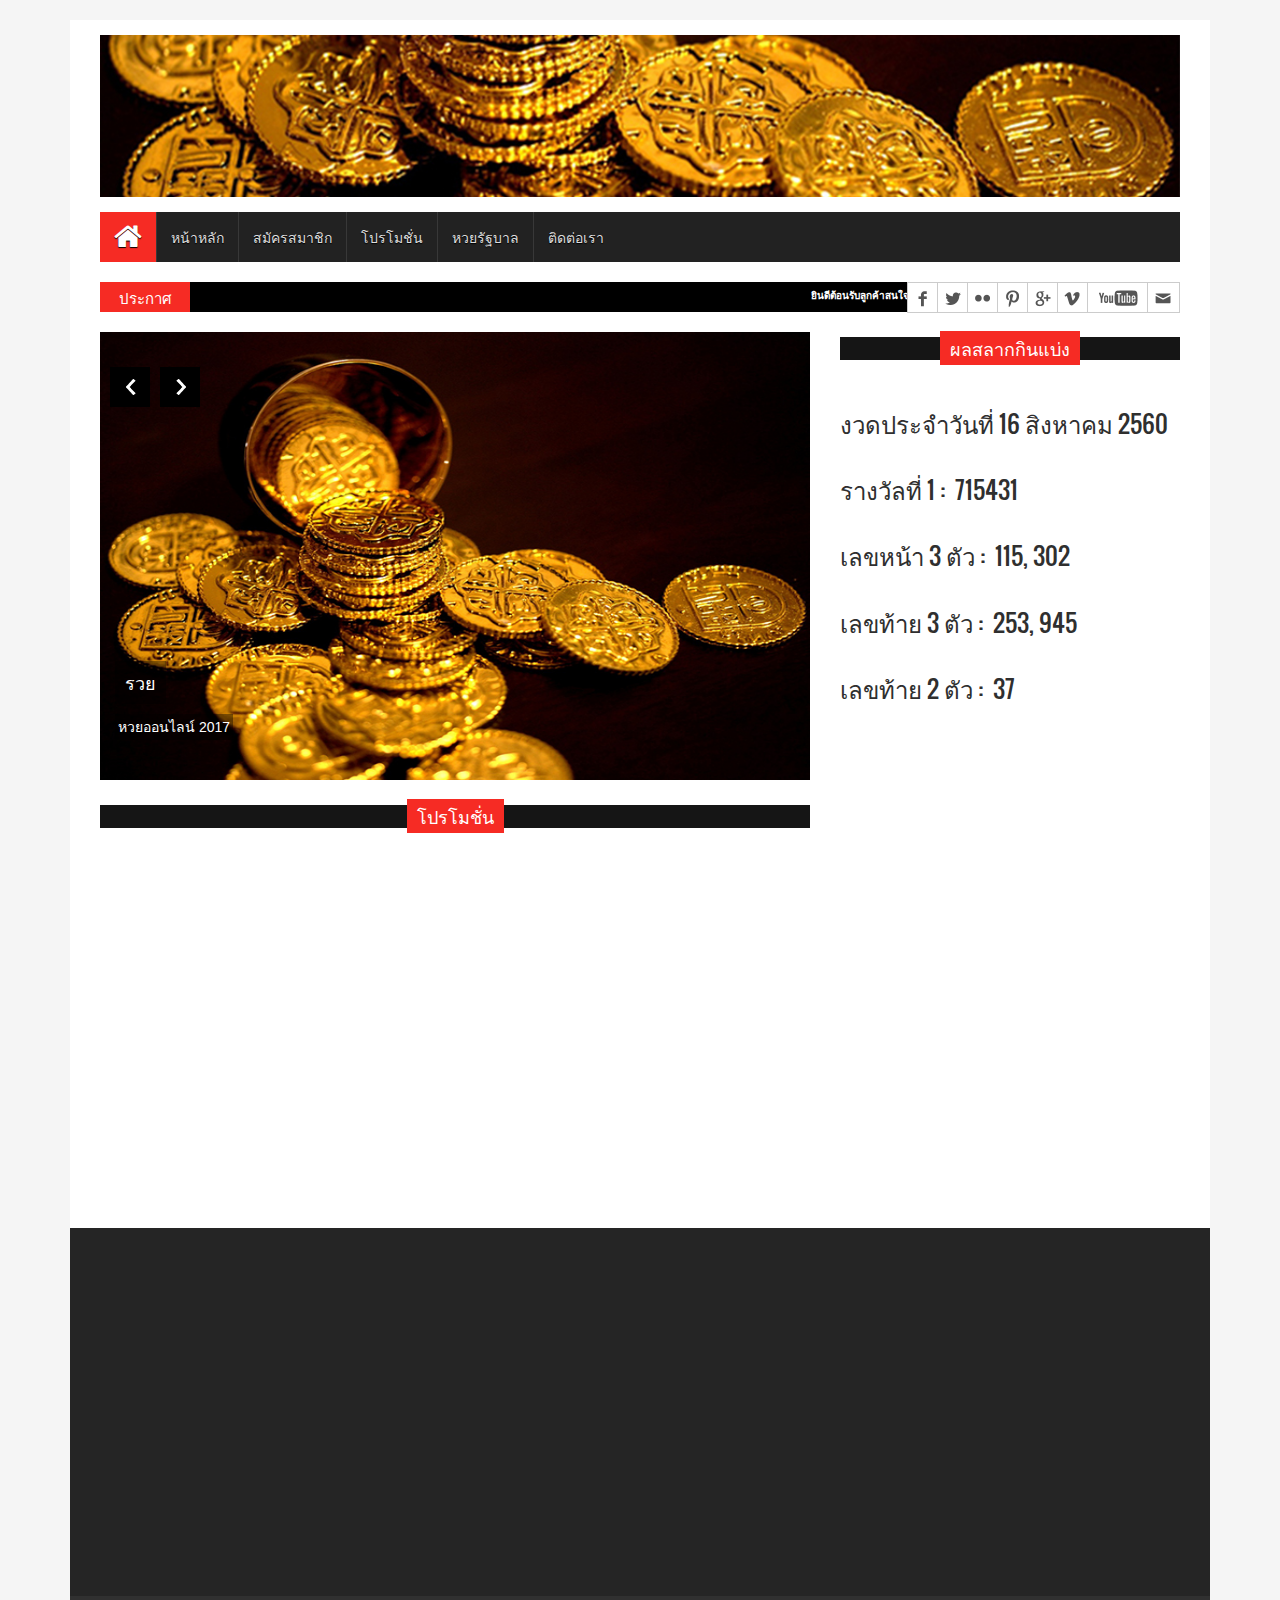
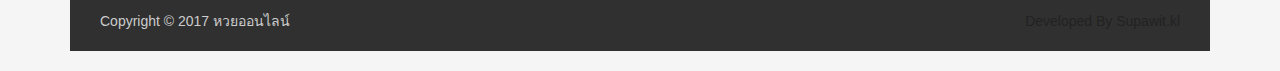
==== home.html @ 894126f3 "Add files via upload" ====
<!DOCTYPE html>
<html>
<head>
<title>:: หวยออนไลน์ ::</title>
<meta charset="utf-8">
<meta http-equiv="X-UA-Compatible" content="IE=edge">
<meta name="viewport" content="width=device-width, initial-scale=1">
<link rel="stylesheet" type="text/css" href="assets/css/bootstrap.min.css">
<link rel="stylesheet" type="text/css" href="assets/css/font-awesome.min.css">
<link rel="stylesheet" type="text/css" href="assets/css/animate.css">
<link rel="stylesheet" type="text/css" href="assets/css/font.css">
<link rel="stylesheet" type="text/css" href="assets/css/li-scroller.css">
<link rel="stylesheet" type="text/css" href="assets/css/slick.css">
<link rel="stylesheet" type="text/css" href="assets/css/jquery.fancybox.css">
<link rel="stylesheet" type="text/css" href="assets/css/theme.css">
<link rel="stylesheet" type="text/css" href="assets/css/style.css">
<!--[if lt IE 9]>
<script src="assets/js/html5shiv.min.js"></script>
<script src="assets/js/respond.min.js"></script>
<![endif]-->
</head>
<body>
<div id="preloader">
  <div id="status">&nbsp;</div>
</div>
<a class="scrollToTop" href="#"><i class="fa fa-angle-up"></i></a>
<div class="container">
  <header id="header">
    <div class="row">
      <div class="col-lg-12 col-md-12 col-sm-12">
        <div class="header_bottom">
          <!-- <div class="logo_area"><a href="home.html"><img src="images/logo1.jpg" alt=""></a></div> -->
          <div class=""><a href="home.html"><img src="images/banner.jpg" alt="" style="width: 100%;"></a></div>
        </div>
      </div>
    </div>
  </header>
  <section id="navArea">
    <nav class="navbar navbar-inverse" role="navigation">
      <div class="navbar-header">
        <button type="button" class="navbar-toggle collapsed" data-toggle="collapse" data-target="#navbar" aria-expanded="false" aria-controls="navbar"> <span class="sr-only">Toggle navigation</span> <span class="icon-bar"></span> <span class="icon-bar"></span> <span class="icon-bar"></span> </button>
      </div>
      <div id="navbar" class="navbar-collapse collapse">
        <ul class="nav navbar-nav main_nav">
          <li class="active"><a href="home.html"><span class="fa fa-home desktop-home"></span><span class="mobile-show">Home</span></a></li>
          <li><a href="#">หน้าหลัก</a></li>
          <li><a href="#">สมัครสมาชิก</a></li>
          <li><a href="#">โปรโมชั่น</a></li>
          <li><a href="#">หวยรัฐบาล</a></li>
          <li><a href="pages/#">ติดต่อเรา</a></li>
        </ul>
      </div>
    </nav>
  </section>
  <section id="newsSection">
    <div class="row">
      <div class="col-lg-12 col-md-12">
        <div class="latest_newsarea"> <span>ประกาศ</span>
          <ul id="ticker01" class="news_sticker">
            <li><a href="#">ยินดีต้อนรับลูกค้าสนใจแทงหวยออนไลน์ สามารถโทรสอบถามรายละเอียดการสมัคร หรือ แจ้งปัญหาได้ 24 ชม.</a></li>
          </ul>
          <div class="social_area">
            <ul class="social_nav">
              <li class="facebook"><a href="#"></a></li>
              <li class="twitter"><a href="#"></a></li>
              <li class="flickr"><a href="#"></a></li>
              <li class="pinterest"><a href="#"></a></li>
              <li class="googleplus"><a href="#"></a></li>
              <li class="vimeo"><a href="#"></a></li>
              <li class="youtube"><a href="#"></a></li>
              <li class="mail"><a href="#"></a></li>
            </ul>
          </div>
        </div>
      </div>
    </div>
  </section>
  <section id="sliderSection">
    <div class="row">
      <div class="col-lg-8 col-md-8 col-sm-8">
        <div class="slick_slider">
          <div class="single_iteam"> <a href="pages/single_page.html"> <img src="images/slider_img1.jpg" alt=""></a>
            <div class="slider_article">
              <h2><a class="slider_tittle" href="pages/single_page.html">รวย</a></h2>
              <p>หวยออนไลน์ 2017</p>
            </div>
          </div>
          <div class="single_iteam"> <a href="pages/single_page.html"> <img src="images/slider_img1.jpg" alt=""></a>
            <div class="slider_article">
              <h2><a class="slider_tittle" href="pages/single_page.html">รวย</a></h2>
              <p>หวยออนไลน์ 2017</p>
            </div>
          </div>
          <div class="single_iteam"> <a href="pages/single_page.html"> <img src="images/slider_img1.jpg" alt=""></a>
            <div class="slider_article">
              <<h2><a class="slider_tittle" href="pages/single_page.html">รวย</a></h2>
              <p>หวยออนไลน์ 2017</p>
            </div>
          </div>
          <div class="single_iteam"> <a href="pages/single_page.html"> <img src="images/slider_img1.jpg" alt=""></a>
            <div class="slider_article">
              <h2><a class="slider_tittle" href="pages/single_page.html">รวย</a></h2>
              <p>หวยออนไลน์ 2017</p>
            </div>
          </div>
        </div>
      </div>
      <div class="col-lg-4 col-md-4 col-sm-4">
        <div class="latest_post">
          <h2><span>ผลสลากกินแบ่ง</span></h2>
          <div class="latest_post_container">
            <div id="prev-button"><i class="fa fa-chevron-up"></i></div>
            <ul class="latest_postnav">
              <li>
                <div class="media"> <a href="pages/single_page.html" class="media-left"><h3> งวดประจำวันที่ 16 สิงหาคม 2560</h3></a>
                </div>
              </li>
              <li>
                <div class="media"> <a href="pages/single_page.html" class="media-left"><h3> รางวัลที่ 1 : </h3></a>
                  <div class="media-body"> <a href="pages/single_page.html" class="catg_title"><h3>715431</h3></a> </div>
                </div>
              </li>
              <li>
                <div class="media"> <a href="pages/single_page.html" class="media-left"><h3> เลขหน้า 3 ตัว : </h3></a>
                  <div class="media-body"> <a href="pages/single_page.html" class="catg_title"><h3>115, 302</h3></a> </div>
                </div>
              </li>
              <li>
                <div class="media"> <a href="pages/single_page.html" class="media-left"><h3> เลขท้าย 3 ตัว : </h3></a>
                  <div class="media-body"> <a href="pages/single_page.html" class="catg_title"><h3>253, 945</h3></a> </div>
                </div>
              </li>
              <li>
                <div class="media"> <a href="pages/single_page.html" class="media-left"><h3> เลขท้าย 2 ตัว : </h3></a>
                  <div class="media-body"> <a href="pages/single_page.html" class="catg_title"><h3>37</h3></a> </div>
                </div>
              </li>
            </ul>
            <div id="next-button"><i class="fa  fa-chevron-down"></i></div>
          </div>
        </div>
      </div>
    </div>
  </section>
  <section id="contentSection">
    <div class="row">
      <div class="col-lg-8 col-md-8 col-sm-8">
        <div class="left_content">
          <div class="single_post_content">
            <h2><span>โปรโมชั่น</span></h2>
            <div class="single_post_content_left">
              <ul class="business_catgnav  wow fadeInDown">
                <li>
                  <figure class="bsbig_fig"> <a href="pages/single_page.html" class="featured_img"> <img alt="" src="images/featured_img1.jpg"> <span class="overlay"></span> </a>
                    <figcaption> <a href="pages/single_page.html">รวย</a> </figcaption>
                    <p>หวยออนไลน์ 2017...</p>
                  </figure>
                </li>
              </ul>
            </div>
            <div class="single_post_content_right">
              <ul class="spost_nav">
                <li>
                  <div class="media wow fadeInDown"> <a href="pages/single_page.html" class="media-left"> <img alt="" src="images/post_img1.jpg"> </a>
                    <div class="media-body"> <a href="pages/single_page.html" class="catg_title">หวยออนไลน์ 2017...</a> </div>
                  </div>
                </li>
                <li>
                  <div class="media wow fadeInDown"> <a href="pages/single_page.html" class="media-left"> <img alt="" src="images/post_img1.jpg"> </a>
                    <div class="media-body"> <a href="pages/single_page.html" class="catg_title">หวยออนไลน์ 2017...</a> </div>
                  </div>
                </li>
                <li>
                  <div class="media wow fadeInDown"> <a href="pages/single_page.html" class="media-left"> <img alt="" src="images/post_img1.jpg"> </a>
                    <div class="media-body"> <a href="pages/single_page.html" class="catg_title">หวยออนไลน์ 2017...</a> </div>
                  </div>
                </li>
                <li>
                  <div class="media wow fadeInDown"> <a href="pages/single_page.html" class="media-left"> <img alt="" src="images/post_img1.jpg"> </a>
                    <div class="media-body"> <a href="pages/single_page.html" class="catg_title">หวยออนไลน์ 2017...</a> </div>
                  </div>
                </li>
              </ul>
            </div>
          </div>
        </aside>
      </div>
    </div>
  </section>
  <footer id="footer">
    <div class="footer_top">
      <div class="row">
        <div class="col-lg-4 col-md-4 col-sm-4">
          <div class="footer_widget wow fadeInDown">
            <h2>Tag</h2>
            <ul class="tag_nav">
              <li><a href="#">หวยรัฐบาล</a></li>
              <li><a href="#">หวยหุ้น</a></li>
            </ul>
          </div>
        </div>
        <div class="col-lg-4 col-md-4 col-sm-4">
          <div class="footer_widget wow fadeInRightBig">
            <h2>ติดต่อ</h2>
            <p>รับแทงพนันออนไลน์ตลอด 24 ชม.</p>
          </div>
        </div>
      </div>
    </div>
    <div class="footer_bottom">
      <p class="copyright">Copyright &copy; 2017 <a href="home.html">หวยออนไลน์</a></p>
      <p class="developer">Developed By Supawit.kl</p>
    </div>
  </footer>
</div>
<script src="assets/js/jquery.min.js"></script> 
<script src="assets/js/wow.min.js"></script> 
<script src="assets/js/bootstrap.min.js"></script> 
<script src="assets/js/slick.min.js"></script> 
<script src="assets/js/jquery.li-scroller.1.0.js"></script> 
<script src="assets/js/jquery.newsTicker.min.js"></script> 
<script src="assets/js/jquery.fancybox.pack.js"></script> 
<script src="assets/js/custom.js"></script>
</body>
</html>
---- assets/css/font.css ----
@font-face{font-family:"Oswald"; font-style:normal; font-weight:400; src:local("Oswald Regular"),local("Oswald-Regular"),url("../fonts/Oswald-Regular-400.woff") format("woff")}
@font-face{font-family:"Varela"; font-style:normal; font-weight:400; src:local("Varela"),url("../fonts/Varela-400.woff") format("woff")}
@font-face{font-family:"Open Sans"; font-style:normal; font-weight:400; src:local("Open Sans"),local("OpenSans"),url("../fonts/OpenSans-400.woff") format("woff")}
---- assets/css/li-scroller.css ----
/* liScroll styles */

.tickercontainer{width:100%; height:30px; margin:0; padding:0; overflow:hidden; padding-top:2px}
.tickercontainer .mask{left:10px; overflow:hidden; position:relative; top:0; width:100%; height:20px; overflow:hidden; margin-top:4px}
ul.newsticker{position:relative; left:750px; font:bold 10px Verdana; list-style-type:none; margin:0; padding:0}
ul.newsticker li{float:left; margin:0; padding:0}
ul.newsticker a{white-space:nowrap; padding:0; color:#fff; margin:0 50px 0 0}
ul.newsticker a:hover{text-decoration:underline}
ul.newsticker span{margin:0 10px 0 0}
ul.newsticker a > img{height:20px; margin-right:5px; width:25px}
---- assets/css/theme.css ----
.scrollToTop{background-color:#f62b24; color:#fff}
.scrollToTop:hover, .scrollToTop:focus{background-color:#fff; color:#f62b24; border-color:1px solid #f62b24}
.logo > span{color:#f62b24}
.navbar-inverse .navbar-nav > li > a:hover, .navbar-inverse .navbar-nav > li > a:focus{background-color:#f62b24}
.navbar-inverse .navbar-nav > .active > a, .navbar-inverse .navbar-nav > .active > a:hover, .navbar-inverse .navbar-nav > .active > a:focus{background-color:#f62b24}
.dropdown-menu > li > a:hover, .dropdown-menu > li > a:focus{background-color:#f62b24}
.navbar-inverse .navbar-nav > .open > a, .navbar-inverse .navbar-nav > .open > a:hover, .navbar-inverse .navbar-nav > .open > a:focus{background-color:#f62b24}
.dropdown-menu > li > a:hover, .dropdown-menu > li > a:focus{background-color:#f62b24}
.navbar-inverse .navbar-nav > .open > a, .navbar-inverse .navbar-nav > .open > a:hover, .navbar-inverse .navbar-nav > .open > a:focus{background-color:#f62b24}
.latest_newsarea span{background:none repeat scroll 0 0 #f62b24}
.latest_post > h2 span{background:none repeat scroll 0 0 #f62b24}
#prev-button{color:#f62b24}
#next-button{color:#f62b24}
.single_post_content > h2 span{background:none repeat scroll 0 0 #f62b24}
.single_sidebar > h2 span{ background:none repeat scroll 0 0 #f62b24}
.bsbig_fig figcaption a:hover{color:#f62b24}
.spost_nav .media-body > a:hover{color:#f62b24}
.cat-item a:hover{background-color:#f62b24}
.nav-tabs > li > a:hover, .nav-tabs > li > a:focus{background-color:#f62b24}
.nav-tabs > li.active > a, .nav-tabs > li.active > a:hover, .nav-tabs > li.active > a:focus{background-color:#f62b24}
.single_sidebar > ul > li a:hover{color:#f62b24}
.footer_widget > h2:hover{color:#f62b24}
.tag_nav li a:hover{color:#f62b24; border-color:#f62b24}
.copyright a:hover{color:#f62b24}
.post_commentbox a:hover, .post_commentbox span:hover{color:#f62b24}
.breadcrumb{border-left:10px solid #f62b24}
.single_page_content ul li:before{background-color:#f62b24}
.single_page_content h2, .single_page_content h3, .single_page_content h4, .single_page_content h5, .single_page_content h6{color:#f62b24}
.nav-slit .icon-wrap{background-color:#f62b24}
.nav-slit h3{background:#f62b24}
.catgArchive{background-color:#f62b24}
.error_page > h3{color:#f62b24}
.error_page > span{background:none repeat scroll 0 0 #f62b24}
.error_page > a{background-color:#f62b24}
.contact_area > h2{background-color:#f62b24}
.contact_form input[type="submit"]{background-color:#f62b24}
.contact_form input[type="submit"]:hover{background-color:#fff; color:#f62b24}
.related_post > h2 i{color:#f62b24}
.form-control:focus{border-color:#f62b24;  box-shadow:0 0px 1px #f62b24 inset,0 0 5px #f62b24}
---- assets/css/style.css ----
/*
Template Name: NewsFeed
Template URI: http://www.wpfreeware.com/newsfeed-ultra-responsive-news-magazine-theme/
Author: WpFreeware
Author URI: http://www.wpfreeware.com
Description: A Pro bootstrap html5 css3 responsive news magazine website template
Version: 1.0 
License: GPL
License URI: http://www.gnu.org/licenses/gpl-2.0.html
*/

body{background:#f5f5f5}
ul{padding:0; margin:0; list-style:none}
a{text-decoration:none; color:#2f2f2f}
a:hover{color:#646464; text-decoration:none}
a:focus{outline:none; text-decoration:none}
h1, h2, h3, h4, h5, h6{font-family:'Oswald',sans-serif}
h2{line-height:23px}
img{border:none}
img:hover{opacity:0.75}
.img-center{display:block; margin-left:auto; margin-right:auto; text-align:center}
.img-right{display:block; margin-left:auto}
.img-left{display:block; margin-right:auto}
.yellow_bg{background-color:#ffd62c}
.btn-yellow{background-color:#ffd62c; color:#fff}
.btn-yellow:hover{background-color:#e1b70b; color:#fff}
.limeblue_bg{background-color:#7dc34d}
.blue_bg{background-color:#09c}
.btn{border-radius:0; margin-bottom:5px; -webkit-transition:all 0.5s; -o-transition:all 0.5s; transition:all 0.5s}
.btn:hover{}
.btn-red{background-color:red; color:#fff}
.btn-red:hover{background-color:#c40505; color:#fff}
.btn-green{background-color:green; color:#fff}
.btn-green:hover{background-color:#0ab20a; color:#fff}
.btn-black{background-color:black; color:#fff}
.btn-black:hover{background-color:#413a3a; color:#fff}
.btn-orange{background-color:orange; color:#fff}
.btn-orange:hover{background-color:#f09d05; color:#fff}
.btn-blue{background-color:blue; color:#fff}
.btn-blue:hover{background-color:#0707a2; color:#fff}
.btn-lime{background-color:lime; color:#fff}
.btn-lime:hover{background-color:#05ae05; color:#fff}
.default-btn{background-color:#12a3df; color:#fff}
.default-btn:hover{background-color:#0a8ec4; color:#fff}
.btn-theme{background-color:#f62b24; color:#fff}
.btn-theme:hover{background-color:#ce39cc; color:#fff}
.transition{-webkit-transition:all 0.5s; -moz-transition:all 0.5s; -ms-transition:all 0.5s; -o-transition:all 0.5s; transition:all 0.5s}
#preloader{position:fixed; top:0; left:0; right:0; bottom:0; background-color:#fff; z-index:99999}
#status{width:200px; height:200px; position:absolute; left:50%; top:50%; background-image:url(images/status.gif); background-repeat:no-repeat; background-position:center; margin:-100px 0 0 -100px}
.scrollToTop{bottom:105px; display:none; font-size:32px; font-weight:bold; height:50px; position:fixed; right:75px; text-align:center; text-decoration:none; width:50px; z-index:9; border:1px solid; -webkit-transition:all 0.5s; -moz-transition:all 0.5s; -ms-transition:all 0.5s; -o-transition:all 0.5s; transition:all 0.5s}
.scrollToTop:hover, .scrollToTop:focus{text-decoration:none; outline:none}
#header{display:inline; float:left; width:100%; margin-top:20px}
.header_top{background-color:#2c2c2c; display:inline; float:left; padding:0 30px; width:100%}
.header_top_left{float:left; display:inline; width:50%}
.top_nav{text-align:left}
.top_nav li{display:inline-block}
.top_nav li a{display:inline-block; border-right:1px solid #333; color:#fff; font-size:11px; font-weight:bold; padding:20px 15px; text-transform:uppercase; -webkit-transition:all 0.5s; -o-transition:all 0.5s; transition:all 0.5s}
.top_nav li a:hover{background-color:#f62b24}
.header_top_right{float:left; display:inline; width:50%; text-align:right}
.header_top_right > p{color:#fff; display:inline-block; float:right; font:bold 12px sans-serif; margin-bottom:0; padding-bottom:20px; padding-right:8px; padding-top:20px}
.header_bottom{background-color:#fff; display:inline; float:left; padding:15px 30px 15px; width:100%}
.logo_area{display:inline; float:left; width:31%}
.logo{font-size:45px; font-weight:bold; color:#000; font-family:'Varela',sans-serif}
.logo img{max-width:100%}
.logo img:hover{opacity:1}
.logo > span{ margin-left:-14px}
.add_banner{float:right; width:728px; height:90px}
.add_banner img{width:100%; height:100%}
#navArea{float:left; display:inline; width:100%; padding:0 30px; background-color:#fff}
.navbar{border:medium none; border-radius:0}
.navbar-inverse .navbar-nav > li > a{border-left:1px solid #383838; color:#ddd; font-family:'Oswald',sans-serif; display:inline-block; height:50px; line-height:50px; padding:0 14px; text-shadow:0 1px 1px #000; text-transform:uppercase; -webkit-transition:all 0.5s; -mz-transition:all 0.5s; -ms-transition:all 0.5s; -o-transition:all 0.5s; transition:all 0.5s}
.navbar-inverse .navbar-nav > li:first-child a{border:none}
.navbar-inverse .navbar-nav > li > a:hover, .navbar-inverse .navbar-nav > li > a:focus{ color:#fff}
.navbar-inverse .navbar-nav > .active > a, .navbar-inverse .navbar-nav > .active > a:hover, .navbar-inverse .navbar-nav > .active > a:focus{ color:#fff}
.main-nav ul li a{}
.navbar-collapse{ padding-left:0}
.mobile-show{display:none}
.desktop-home{display:block; font-size:30px; margin-top:10px}
.dropdown-menu{background-color:#222}
.dropdown-menu > li > a{clear:both; color:#ddd; background-color:#222; padding:10px 20px; font-family:'Oswald',sans-serif; -webkit-transition:all 0.5s; -mz-transition:all 0.5s; -ms-transition:all 0.5s; -o-transition:all 0.5s; transition:all 0.5s}
.dropdown-menu > li > a:hover, .dropdown-menu > li > a:focus{color:#fff}
#newsSection{float:left; display:inline; width:100%; padding:0 30px; background-color:#fff; padding-bottom:20px}
.latest_newsarea{float:left; display:inline; width:100%; background-color:#000; position:relative}
.latest_newsarea span{ color:#fff; font-family:Oswald,sans-serif; font-size:15px; left:0; line-height:1.8em; margin-right:20px; overflow:hidden; padding:2px 18px 1px 19px; position:absolute; z-index:15}
.social_area{ position:absolute; right:0; top:0; background:#fff; border-top:1px solid #ccc; border-bottom:1px solid #ccc; border-right:1px solid #ccc; height:31px}
.social_nav{ text-align:right}
.social_nav li{ display:block; float:left}
.social_nav li a{ display:block; float:left; height:30px; text-indent:-9999px; width:30px; border-left:1px solid #ccc; -webkit-transition:all 0.5s; -moz-transition:all 0.5s; -ms-transition:all 0.5s;  -o-transition:all 0.5s; transition:all 0.5s}
.social_nav li.facebook a{ background-image:url("images/socials.png"); background-position:0 -30px; background-size:270px 60px}
.social_nav li.facebook a:hover{ background-position:0 0px; background-size:270px 60px; background-color:#436eac}
.social_nav li.twitter a{ background-image:url("images/socials.png"); background-position:-30px -30px; background-size:270px 60px}
.social_nav li.twitter a:hover{ background-position:-30px 0px; background-size:270px 60px; background-color:#0598c9}
.social_nav li.flickr a{ background-image:url("images/socials.png"); background-position:-60px -30px; background-size:270px 60px}
.social_nav li.flickr a:hover{ background-position:-60px 0px; background-size:270px 60px; background-color:#e33b7e}
.social_nav li.pinterest a{ background-image:url("images/socials.png"); background-position:-90px -30px; background-size:270px 60px}
.social_nav li.pinterest a:hover{ background-position:-90px 0px; background-size:270px 60px; background-color:#cb2027}
.social_nav li.googleplus a{ background-image:url("images/socials.png"); background-position:-120px -30px; background-size:270px 60px}
.social_nav li.googleplus a:hover{ background-position:-120px 0px; background-size:270px 60px; background-color:#d64b2e}
.social_nav li.vimeo a{ background-image:url("images/socials.png"); background-position:-150px -30px; background-size:270px 60px}
.social_nav li.vimeo a:hover{ background-position:-150px 0px; background-size:270px 60px; background-color:#86ae24}
.social_nav li.youtube a{ background-image:url("images/socials.png"); background-position:-180px -30px; background-size:270px 60px; width:60px}
.social_nav li.youtube a:hover{ background-position:-180px 0px; background-size:270px 60px; background-color:#e32114}
.social_nav li.mail a{ background-image:url("images/socials.png"); background-position:-240px -30px; background-size:270px 60px; width:32px}
.social_nav li.mail a:hover{background-position:-240px 0px; background-size:270px 60px; background-color:#bc75d6}
#sliderSection{background-color:#fff; display:inline; float:left; width:100%; padding:0 30px}
.single_iteam{display:inline; float:left; position:relative; width:100%; height:448px}
.single_iteam img{width:100%; height:100%}
.single_iteam img:hover{opacity:1}
.slider_article{ bottom:20px; left:0; position:absolute; right:0; padding:10px 15px}
.slider_article > h2 a{ background:none repeat scroll 0 0 rgba(0,0,0,0.4); color:#fff; font-size:18px; padding:10px; display:inline-block}
.slider_article > p{ background:none repeat scroll 0 0 rgba(0,0,0,0.4); color:#fff; padding:3px; display:inline-block}
.slick-prev:before{ content:""}
.slick-prev{ background-image:url(images/slider_prev.png); background-repeat:no-repeat; background-position:center; left:10px}
.slick-next:before{ content:""}
.slick-next{ background-image:url(images/slider_next.png); background-repeat:no-repeat; background-position:center; left:60px}
.slick-prev, .slick-next{background-color:#000; top:10%; width:40px; height:40px}
.slick-prev:hover, .slick-next:hover{opacity:0.5}
.latest_post{float:left; display:inline; width:100%}
.latest_post > h2{background:none repeat scroll 0 0 #151515; color:#fff; font-family:'Oswald',sans-serif; font-size:18px; margin-top:5px; font-weight:400; margin-bottom:10px; margin-left:0; padding:0; position:relative; text-align:center; text-transform:uppercase}
.latest_post > h2 span{padding:4px 10px}
.latest_postnav{height:auto !important; margin-top:20px}
.latest_postnav li{margin-bottom:10px; float:left; width:100%}
.latest_post_container{display:inline; float:left; height:430px; position:relative; width:100%}
.latest_post_container:hover #prev-button, .latest_post_container:hover #next-button{display:block}
#prev-button{cursor:pointer; font-size:20px; left:0; position:absolute; text-align:center; top:-10px; width:100%; display:none}
#next-button{cursor:pointer; display:none; font-size:20px; left:0; position:absolute; text-align:center; bottom:0; width:100%}
#contentSection{float:left; display:inline; width:100%; background-color:#fff; padding:0 30px}
.left_content{float:left; display:inline; width:100%}
.single_post_content{float:left; display:inline; width:100%; margin-bottom:20px}
.single_post_content > h2{background:none repeat scroll 0 0 #151515; color:#fff; font-family:'Oswald',sans-serif; font-size:18px; font-weight:400; margin-bottom:10px; margin-left:0; margin-top:5px; padding:0; position:relative; text-align:center; text-transform:uppercase; margin-bottom:20px}
.single_post_content > h2 span{padding:4px 10px}
.single_post_content_left{float:left; display:inline; width:49%}
.business_catgnav{}
.business_catgnav li{float:left; display:block; width:100%}
.bsbig_fig{width:100%}
.bsbig_fig > a{display:block}
.bsbig_fig > a img{width:100%}
.bsbig_fig figcaption{color:#333; font-family:"Oswald",sans-serif; font-size:23px; font-weight:300; margin-top:10px; margin-bottom:10px}
.single_post_content_right{float:right; display:inline; width:48%}
.right_content{float:left; display:inline; width:100%; min-height:300px}
.spost_nav{}
.spost_nav li{float:left; display:block; width:100%; margin-bottom:10px}
.spost_nav .media-left{width:100px; height:80px}
.media-left > img{height:70px; width:90px}
.spost_nav .media-body > a{font-family:"Oswald",sans-serif}
.featured_img{position:relative}
.overlay:hover{ background:none repeat scroll 0 0 rgba(0,0,0,0.4)}
.overlay{ bottom:0; display:block; left:0; position:absolute; width:100%; z-index:2; height:100%; -webkit-transition:all 0.5s; -mz-transition:all 0.5s; -ms-transition:all 0.5s; -o-transition:all 0.5s; transition:all 0.5s}
.fashion_technology_area{display:inline; float:left; width:100%}
.fashion{float:left; display:inline; width:48%}
.technology{float:right; display:inline; width:48%}
.photo_grid{position:relative; margin:0 auto; max-width:1000px; list-style:none; text-align:center}
.photograph_nav{margin-left:-11px}
.photograph_nav li{display:block; float:left; margin-left:9px; width:32%}
.photo_grid figure{position:relative; float:left; overflow:hidden; margin:10px 1%; margin-top:0; height:150px; width:100%; background:#3085a3; text-align:center; cursor:pointer}
.photo_grid figure img{position:relative; display:block; min-height:100%; max-width:100%; width:100%; height:100% opacity:0.8}
.photo_grid figure figcaption{padding:2em; color:#fff; text-transform:uppercase; font-size:1.25em; -webkit-backface-visibility:hidden; backface-visibility:hidden}
.photo_grid figure figcaption::before, .photo_grid figure figcaption::after{pointer-events:none}
.photo_grid figure figcaption{position:absolute; bottom:0; left:0; width:100%; height:100%}
.photo_grid figure h2{word-spacing:-0.15em; font-weight:300}
.photo_grid figure h2 span{font-weight:800}
.photo_grid figure h2, .photo_grid figure a{margin:0}
.photo_grid figcaption a{color:#fff; font-size:68.5%; letter-spacing:1px; display:block; margin-top:7px}
figure.effect-layla img{height:390px}
figure.effect-layla figcaption{padding:1.5em}
figure.effect-layla figcaption::before, figure.effect-layla figcaption::after{position:absolute; content:''; opacity:0}
figure.effect-layla figcaption::before{top:20px; right:15px; bottom:20px; left:15px; border-top:1px solid #fff; border-bottom:1px solid #fff; -webkit-transform:scale(0,1); transform:scale(0,1); -webkit-transform-origin:0 0; transform-origin:0 0}
figure.effect-layla figcaption::after{top:9px; right:25px; bottom:9px; left:25px; border-right:1px solid #fff; border-left:1px solid #fff; -webkit-transform:scale(1,0); transform:scale(1,0); -webkit-transform-origin:100% 0; transform-origin:100% 0}
figure.effect-layla h2{font-size:18px; padding-top:33%; -webkit-transition:-webkit-transform 0.35s; transition:transform 0.35s}
figure.effect-layla a{ text-transform:none; -webkit-transform:translate3d(0,-10px,0); transform:translate3d(0,-10px,0)}
figure.effect-layla img, figure.effect-layla h2{-webkit-transform:translate3d(0,-30px,0); transform:translate3d(0,-30px,0)}
figure.effect-layla img, figure.effect-layla figcaption::before, figure.effect-layla figcaption::after, figure.effect-layla a{-webkit-transition:opacity 0.35s,-webkit-transform 0.35s; transition:opacity 0.35s,transform 0.35s}
figure.effect-layla:hover img{opacity:0.7; -webkit-transform:translate3d(0,0,0); transform:translate3d(0,0,0)}
figure.effect-layla:hover figcaption::before, figure.effect-layla:hover figcaption::after{opacity:1; -webkit-transform:scale(1); transform:scale(1)}
figure.effect-layla:hover h2{padding-top:26%}
figure.effect-layla:hover h2, figure.effect-layla:hover a{opacity:1; -webkit-transform:translate3d(0,-35px,0); transform:translate3d(0,-35px,0)}
figure.effect-layla:hover figcaption::after, figure.effect-layla:hover h2, figure.effect-layla:hover a, figure.effect-layla:hover img{-webkit-transition-delay:0.15s; transition-delay:0.15s}
.single_sidebar{float:left; display:inline; width:100%; margin-bottom:20px}
.single_sidebar > h2{background:none repeat scroll 0 0 #151515; color:#fff; font-family:"Oswald",sans-serif; font-size:18px; font-weight:400; margin-bottom:10px; margin-left:0; margin-top:5px; padding:0; position:relative; text-align:center; text-transform:uppercase}
.single_sidebar > h2 span{padding:4px 10px}
.cat-item a{background:none repeat scroll 0 0 #e4e4e4; color:#888; display:block; float:left; border-bottom:none !important; font-size:13px; line-height:12px; margin:0 2px 2px 0; padding:12px 17px; -webkit-transition:all 0.5s; -mz-transition:all 0.5s; -ms-transition:all 0.5s; -o-transition:all 0.5s; transition:all 0.5s}
.cat-item a:hover{color:#fff; text-decoration:none !important}
.tab-content{margin-top:10px}
.nav-tabs{background:none repeat scroll 0 0 #333; border-bottom:none}
.nav-tabs > li{margin-bottom:0}
.nav-tabs > li > a{margin-right:0; color:#fff; font-size:15px; border-radius:0; border:none; font-family:"Oswald",sans-serif; -webkit-transition:all 0.5s; -mz-transition:all 0.5s; -ms-transition:all 0.5s; -o-transition:all 0.5s; transition:all 0.5s}
.nav-tabs > li > a:hover, .nav-tabs > li > a:focus{color:#fff !important; border:none}
.nav-tabs > li.active > a, .nav-tabs > li.active > a:hover, .nav-tabs > li.active > a:focus{border-width:0; border-color:#ddd #ddd transparent; color:#fff}
.vide_area{float:left; display:inline; width:100%}
.sideAdd{display:block; float:left; height:250px; width:100%; margin-top:10px}
.sideAdd > img{width:100%; height:100%}
.single_sidebar ul li a{border-bottom:1px solid #333; display:block}
.single_sidebar .spost_nav li a{border-bottom:none; float:left}
#footer{display:inline; float:left; width:100%; margin-bottom:20px}
.footer_top{background-color:#252525; color:#ddd; display:inline; float:left; padding:10px 30px 48px; width:100%}
.footer_widget{display:inline; float:left; width:100%; min-height:310px}
.footer_widget > h2{border-bottom:3px solid #666; font-family:Oswald,arial,Georgia,serif; font-size:16px; padding:10px 0; text-transform:uppercase}
.tag_nav{}
.tag_nav li{}
.tag_nav li a{border-bottom:1px solid #ddd; color:#ccc; display:block; padding:6px 6px 6px 0; -webkit-transition:all 0.5s; -o-transition:all 0.5s; transition:all 0.5s}
.tag_nav li a:hover{padding-left:10px}
.footer_bottom{float:left; display:inline; width:100%; padding:10px 30px; background-color:#303030; color:#ccc}
.copyright{float:left; width:50%; padding-top:5px; text-align:left}
.copyright a{color:#ccc}
.developer{float:right; width:50%; text-align:right; padding-top:5px; color:#222}
.developer a{color:#222}
.catgArchive{border:medium none; color:#fff; display:inline; float:left; font-weight:bold; padding:10px 15px; width:100%; margin-top:15px}
.catgArchive option{background-color:#fff; font-weight:normal; padding:5px; color:#f62b24}
.nav-tabs > li{display:inline-block; float:none; width:32.55%}
.nav-tabs{ text-align:center}
.pagination > li > a, .pagination > li > span{background-color:#000; border:1px solid #000; color:#eee; margin-right:5px; -webkit-transition:all 0.5s; -o-transition:all 0.5s; transition:all 0.5s}
.pagination > li > a:hover, .pagination > li > a:focus{background-color:#f62b24; color:#fff; border-color:#f62b24}
.pagination > li:first-child > a, .pagination > li:first-child > span{border-bottom-left-radius:0; border-top-left-radius:0}
.pagination > li:last-child > a, .pagination > li:last-child > span{border-bottom-right-radius:0; border-top-right-radius:0}
.single_page{float:left; display:inline; width:100%}
.single_page > h1{color:#333; font-family:Oswald,arial,Georgia,serif; font-size:30px; line-height:1.4em; margin:10px 0 -10px; padding:0 0 4px; text-transform:uppercase}
.post_commentbox{display:inline; float:left; width:100%; border-top:1px solid #ddd; border-bottom:1px solid #ddd; margin-top:20px; padding:5px 0px}
.post_commentbox a, .post_commentbox span{color:#798992; font-size:11px; margin-right:5px}
.post_commentbox a > i, .post_commentbox span > i{margin-right:5px}
.breadcrumb{background-color:#303030; border-radius:0}
.breadcrumb li a{color:#fff}
.single_page_content{display:inline; float:left; padding-top:20px; width:100%; border-bottom:1px solid #ddd; padding-bottom:20px}
.single_page_content > img{max-width:100%; width:320px; height:213px; margin-bottom:15px}
.single_page_content ul{position:relative; padding-left:25px}
.single_page_content ul li{line-height:25px}
.single_page_content ul li:before{content:""; height:5px; left:5px; position:absolute; width:9px; margin-top:8px}
.single_page_content ul li:hover{opacity:0.75}
.single_page_content h2{line-height:35px}
.single_page_content h3{line-height:30px}
.single_page_content h4{line-height:25px}
.single_page_content h4{line-height:20px}
.social_link{display:inline; float:left; margin-bottom:25px; margin-top:20px; width:100%}
.sociallink_nav{text-align:center}
.sociallink_nav li{display:inline-block}
.sociallink_nav li a{color:#fff; display:inline-block; font-size:17px; padding:8px 12px; margin:0 3px; -webkit-transition:all 0.5s; -o-transition:all 0.5s; transition:all 0.5s}
.sociallink_nav li a:hover{-webkit-transform:rotate(50deg); -moz-transform:rotate(50deg); -ms-transform:rotate(50deg); -os-transform:rotate(50deg); transform:rotate(50deg)}
.sociallink_nav li a:hover i{-webkit-transform:rotate(-50deg); -moz-transform:rotate(-50deg); -ms-transform:rotate(-50deg); -os-transform:rotate(-50deg); transform:rotate(-50deg)}
.sociallink_nav li:nth-child(1) > a{background:none repeat scroll 0 0 #3b5998; padding:8px 15px}
.sociallink_nav li:nth-child(2) > a{background:none repeat scroll 0 0 #00acee}
.sociallink_nav li:nth-child(3) > a{background:none repeat scroll 0 0 #dd4b39}
.sociallink_nav li:nth-child(4) > a{background:none repeat scroll 0 0 #0e76a8}
.sociallink_nav li:nth-child(5) > a{background:none repeat scroll 0 0 #c92228}
.related_post{display:inline; float:left; margin-top:0; width:100%; margin-bottom:20px}
.related_post > h2{border-bottom:1px solid #e3e3e3; padding-bottom:5px}
.related_post > h2 i{font-size:25px}
.related_post .spost_nav li{width:32%; margin-right:10px}
.related_post .spost_nav li:last-child{margin-right:0}
.nav-slit a{position:fixed; top:50%; display:block; outline:none; text-align:left; z-index:1000; -webkit-transform:translateY(-50%); transform:translateY(-50%)}
.nav-slit a.prev{left:0}
.nav-slit a.next{right:0}
.nav-slit .icon-wrap{position:relative; display:block; padding:45px 5px}
.nav-slit .icon-wrap i{color:#fff; font-size:40px; display:inline-block}
.nav-slit div{position:absolute; top:0; width:200px; height:100%; background-color:#939a9f; -webkit-transition:-webkit-transform 0.3s 0.3s; transition:transform 0.3s 0.3s; -webkit-perspective:1000px; perspective:1000px}
.nav-slit a.prev div{left:0; -webkit-transform:translateX(-100%); transform:translateX(-100%)}
.nav-slit a.next div{right:0; text-align:right; -webkit-transform:translateX(100%); transform:translateX(100%)}
.nav-slit h3{position:absolute; top:100%; margin:0; padding:0 20px; height:30%; color:#fff; text-transform:uppercase; letter-spacing:1px; font-weight:500; font-size:0.75em; line-height:2.75; width:200px; text-align:left; overflow:hidden; padding-top:4px; -webkit-transition:-webkit-transform 0.3s; transition:transform 0.3s; -webkit-transform:rotateX(-90deg); transform:rotateX(-90deg); -webkit-transform-origin:50% 0; transform-origin:50% 0; -webki-backface-visibility:hidden; -webkit-backface-visibility:hidden; backface-visibility:hidden}
.nav-slit img{left:0; position:absolute; top:0; width:100%; width:200px; height:130px}
.nav-slit a:hover div{-webkit-transform:translateX(0); transform:translateX(0)}
.nav-slit a:hover h3{-webkit-transition-delay:0.6s; transition-delay:0.6s; -webkit-transform:rotateX(0deg); transform:rotateX(0deg)}
.error_page{float:left; display:inline; width:100%; text-align:center}
.error_page > h3{text-transform:uppercase}
.error_page > h1{font-size:110px}
.error_page > p{font-size:15px; margin:0 auto; width:80%; margin-bottom:40px}
.error_page > span{display:inline-block; height:2px; text-align:center; width:100px}
.error_page > a{color:#fff; display:inline-block; padding:5px 10px}
.error_page > a:hover{opacity:0.75}
.contact_area{float:left; display:inline; width:100%; margin-bottom:30px}
.contact_area > h2{color:#fff; display:inline-block; font-size:20px; padding:7px 10px 5px; text-transform:uppercase; margin-bottom:30px}
.contact_area > p{margin-bottom:20px}
.contact_form input[type="text"], .contact_form input[type="email"], .contact_form textarea{border-radius:0; margin-bottom:30px}
.contact_form input[type="submit"]{border:medium none; color:#fff; height:35px; padding:5px 10px; -webkit-transition:all 0.5s; -o-transition:all 0.5s; transition:all 0.5s}
.contact_form input[type="submit"]:hover{border:1px solid #f62b24}
@media(max-width:1199px ){.logo_area{width:34%}.add_banner{width:580px}.nav-tabs > li{width:32.3%}.photograph_nav li{width:31.5%}
@media(max-width:991px ){.add_banner{display:none}.logo_area{width:100%}.nav > li > a{padding:8px 8px}.latest_post_container{height:380px;overflow:hidden}#next-button{bottom:-2px}.single_iteam{height:415px}.photograph_nav li{width:47.7%}.related_post .spost_nav li{width:100%}.nav-tabs > li{width:31.9%}.nav-tabs > li > a{font-size:13px;padding-left:0 !important;padding-right:0 !important;text-align:center}}
@media(max-width:767px ){.navbar-collapse{padding-left:15px}.mobile-show{display:block}.desktop-home{display:none}.navbar-inverse .navbar-nav > li > a{display:block}.header_top_left{width:100%}.header_top_right > p{display:none}.social_area{display:none}.single_iteam a{height:100%}.single_iteam a > img{height:100%}.error_page > a{margin-bottom:25px}.nav-tabs > li{width:32.6%}}
@media(max-width:480px ){.top_nav{text-align:center}.single_post_content_left{width:100%}.single_post_content_right{width:100%}.fashion{width:100%}.technology{width:100%}.copyright{text-align:center;width:100%}.developer{text-align:center;width:100%}.single_iteam{height:300px}.photo_grid figure{height:200px}.photograph_nav li{width:100%;margin-left:0}.nav > li > a{padding:8px 12px}.nav-tabs > li{width:32.6%}}
@media(max-width:360px ){.latest_newsarea span{font-size:12px;line-height:2.2em;padding:2px 10px 1px 10px}.single_iteam{height:210px}.slider_article > p{display:none}.error_page > span{width:80px}.nav-tabs > li{width:32.3%}.pagination > li > a,.pagination > li > span{padding:4px 8px}}
@media(max-width:320px ){.sociallink_nav li a{padding:5px 10px}.sociallink_nav li:nth-child(1) > a{padding:5px 13px}.nav-tabs > li{width:32.1%}}
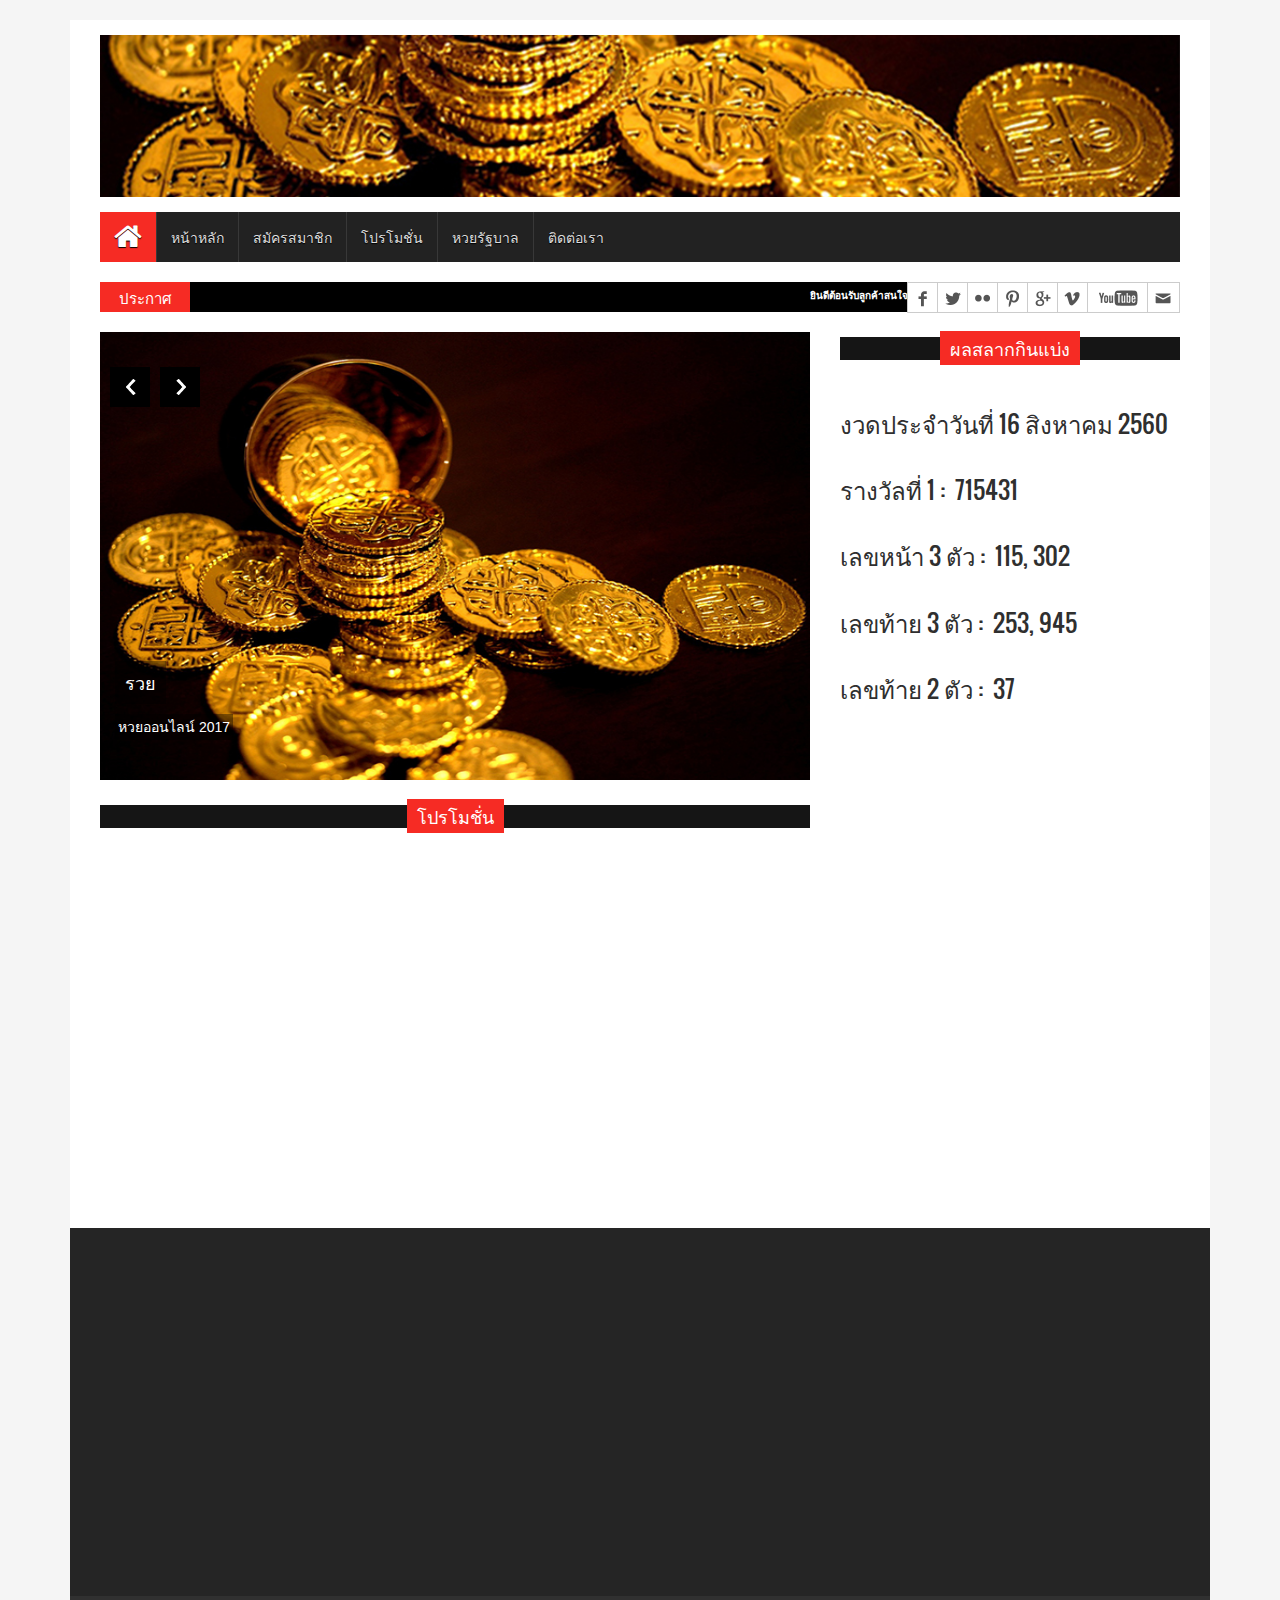
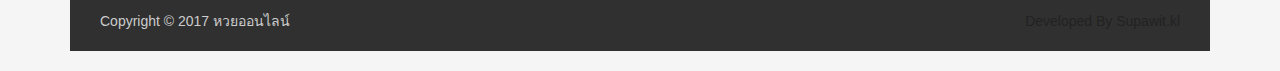
==== commit 65093c0c: "Signed-off-by: Supawit.kl <supawit53@gmail.com>" ====
--- a/home.html
+++ b/home.html
@@ -1,225 +1,317 @@
-<!DOCTYPE html>
-<html>
-<head>
-<title>:: หวยออนไลน์ ::</title>
-<meta charset="utf-8">
-<meta http-equiv="X-UA-Compatible" content="IE=edge">
-<meta name="viewport" content="width=device-width, initial-scale=1">
-<link rel="stylesheet" type="text/css" href="assets/css/bootstrap.min.css">
-<link rel="stylesheet" type="text/css" href="assets/css/font-awesome.min.css">
-<link rel="stylesheet" type="text/css" href="assets/css/animate.css">
-<link rel="stylesheet" type="text/css" href="assets/css/font.css">
-<link rel="stylesheet" type="text/css" href="assets/css/li-scroller.css">
-<link rel="stylesheet" type="text/css" href="assets/css/slick.css">
-<link rel="stylesheet" type="text/css" href="assets/css/jquery.fancybox.css">
-<link rel="stylesheet" type="text/css" href="assets/css/theme.css">
-<link rel="stylesheet" type="text/css" href="assets/css/style.css">
-<!--[if lt IE 9]>
-<script src="assets/js/html5shiv.min.js"></script>
-<script src="assets/js/respond.min.js"></script>
-<![endif]-->
-</head>
-<body>
-<div id="preloader">
-  <div id="status">&nbsp;</div>
-</div>
-<a class="scrollToTop" href="#"><i class="fa fa-angle-up"></i></a>
-<div class="container">
-  <header id="header">
-    <div class="row">
-      <div class="col-lg-12 col-md-12 col-sm-12">
-        <div class="header_bottom">
-          <!-- <div class="logo_area"><a href="home.html"><img src="images/logo1.jpg" alt=""></a></div> -->
-          <div class=""><a href="home.html"><img src="images/banner.jpg" alt="" style="width: 100%;"></a></div>
-        </div>
-      </div>
-    </div>
-  </header>
-  <section id="navArea">
-    <nav class="navbar navbar-inverse" role="navigation">
-      <div class="navbar-header">
-        <button type="button" class="navbar-toggle collapsed" data-toggle="collapse" data-target="#navbar" aria-expanded="false" aria-controls="navbar"> <span class="sr-only">Toggle navigation</span> <span class="icon-bar"></span> <span class="icon-bar"></span> <span class="icon-bar"></span> </button>
-      </div>
-      <div id="navbar" class="navbar-collapse collapse">
-        <ul class="nav navbar-nav main_nav">
-          <li class="active"><a href="home.html"><span class="fa fa-home desktop-home"></span><span class="mobile-show">Home</span></a></li>
-          <li><a href="#">หน้าหลัก</a></li>
-          <li><a href="#">สมัครสมาชิก</a></li>
-          <li><a href="#">โปรโมชั่น</a></li>
-          <li><a href="#">หวยรัฐบาล</a></li>
-          <li><a href="pages/#">ติดต่อเรา</a></li>
-        </ul>
-      </div>
-    </nav>
-  </section>
-  <section id="newsSection">
-    <div class="row">
-      <div class="col-lg-12 col-md-12">
-        <div class="latest_newsarea"> <span>ประกาศ</span>
-          <ul id="ticker01" class="news_sticker">
-            <li><a href="#">ยินดีต้อนรับลูกค้าสนใจแทงหวยออนไลน์ สามารถโทรสอบถามรายละเอียดการสมัคร หรือ แจ้งปัญหาได้ 24 ชม.</a></li>
-          </ul>
-          <div class="social_area">
-            <ul class="social_nav">
-              <li class="facebook"><a href="#"></a></li>
-              <li class="twitter"><a href="#"></a></li>
-              <li class="flickr"><a href="#"></a></li>
-              <li class="pinterest"><a href="#"></a></li>
-              <li class="googleplus"><a href="#"></a></li>
-              <li class="vimeo"><a href="#"></a></li>
-              <li class="youtube"><a href="#"></a></li>
-              <li class="mail"><a href="#"></a></li>
-            </ul>
-          </div>
-        </div>
-      </div>
-    </div>
-  </section>
-  <section id="sliderSection">
-    <div class="row">
-      <div class="col-lg-8 col-md-8 col-sm-8">
-        <div class="slick_slider">
-          <div class="single_iteam"> <a href="pages/single_page.html"> <img src="images/slider_img1.jpg" alt=""></a>
-            <div class="slider_article">
-              <h2><a class="slider_tittle" href="pages/single_page.html">รวย</a></h2>
-              <p>หวยออนไลน์ 2017</p>
-            </div>
-          </div>
-          <div class="single_iteam"> <a href="pages/single_page.html"> <img src="images/slider_img1.jpg" alt=""></a>
-            <div class="slider_article">
-              <h2><a class="slider_tittle" href="pages/single_page.html">รวย</a></h2>
-              <p>หวยออนไลน์ 2017</p>
-            </div>
-          </div>
-          <div class="single_iteam"> <a href="pages/single_page.html"> <img src="images/slider_img1.jpg" alt=""></a>
-            <div class="slider_article">
-              <<h2><a class="slider_tittle" href="pages/single_page.html">รวย</a></h2>
-              <p>หวยออนไลน์ 2017</p>
-            </div>
-          </div>
-          <div class="single_iteam"> <a href="pages/single_page.html"> <img src="images/slider_img1.jpg" alt=""></a>
-            <div class="slider_article">
-              <h2><a class="slider_tittle" href="pages/single_page.html">รวย</a></h2>
-              <p>หวยออนไลน์ 2017</p>
-            </div>
-          </div>
-        </div>
-      </div>
-      <div class="col-lg-4 col-md-4 col-sm-4">
-        <div class="latest_post">
-          <h2><span>ผลสลากกินแบ่ง</span></h2>
-          <div class="latest_post_container">
-            <div id="prev-button"><i class="fa fa-chevron-up"></i></div>
-            <ul class="latest_postnav">
-              <li>
-                <div class="media"> <a href="pages/single_page.html" class="media-left"><h3> งวดประจำวันที่ 16 สิงหาคม 2560</h3></a>
-                </div>
-              </li>
-              <li>
-                <div class="media"> <a href="pages/single_page.html" class="media-left"><h3> รางวัลที่ 1 : </h3></a>
-                  <div class="media-body"> <a href="pages/single_page.html" class="catg_title"><h3>715431</h3></a> </div>
-                </div>
-              </li>
-              <li>
-                <div class="media"> <a href="pages/single_page.html" class="media-left"><h3> เลขหน้า 3 ตัว : </h3></a>
-                  <div class="media-body"> <a href="pages/single_page.html" class="catg_title"><h3>115, 302</h3></a> </div>
-                </div>
-              </li>
-              <li>
-                <div class="media"> <a href="pages/single_page.html" class="media-left"><h3> เลขท้าย 3 ตัว : </h3></a>
-                  <div class="media-body"> <a href="pages/single_page.html" class="catg_title"><h3>253, 945</h3></a> </div>
-                </div>
-              </li>
-              <li>
-                <div class="media"> <a href="pages/single_page.html" class="media-left"><h3> เลขท้าย 2 ตัว : </h3></a>
-                  <div class="media-body"> <a href="pages/single_page.html" class="catg_title"><h3>37</h3></a> </div>
-                </div>
-              </li>
-            </ul>
-            <div id="next-button"><i class="fa  fa-chevron-down"></i></div>
-          </div>
-        </div>
-      </div>
-    </div>
-  </section>
-  <section id="contentSection">
-    <div class="row">
-      <div class="col-lg-8 col-md-8 col-sm-8">
-        <div class="left_content">
-          <div class="single_post_content">
-            <h2><span>โปรโมชั่น</span></h2>
-            <div class="single_post_content_left">
-              <ul class="business_catgnav  wow fadeInDown">
-                <li>
-                  <figure class="bsbig_fig"> <a href="pages/single_page.html" class="featured_img"> <img alt="" src="images/featured_img1.jpg"> <span class="overlay"></span> </a>
-                    <figcaption> <a href="pages/single_page.html">รวย</a> </figcaption>
-                    <p>หวยออนไลน์ 2017...</p>
-                  </figure>
-                </li>
-              </ul>
-            </div>
-            <div class="single_post_content_right">
-              <ul class="spost_nav">
-                <li>
-                  <div class="media wow fadeInDown"> <a href="pages/single_page.html" class="media-left"> <img alt="" src="images/post_img1.jpg"> </a>
-                    <div class="media-body"> <a href="pages/single_page.html" class="catg_title">หวยออนไลน์ 2017...</a> </div>
-                  </div>
-                </li>
-                <li>
-                  <div class="media wow fadeInDown"> <a href="pages/single_page.html" class="media-left"> <img alt="" src="images/post_img1.jpg"> </a>
-                    <div class="media-body"> <a href="pages/single_page.html" class="catg_title">หวยออนไลน์ 2017...</a> </div>
-                  </div>
-                </li>
-                <li>
-                  <div class="media wow fadeInDown"> <a href="pages/single_page.html" class="media-left"> <img alt="" src="images/post_img1.jpg"> </a>
-                    <div class="media-body"> <a href="pages/single_page.html" class="catg_title">หวยออนไลน์ 2017...</a> </div>
-                  </div>
-                </li>
-                <li>
-                  <div class="media wow fadeInDown"> <a href="pages/single_page.html" class="media-left"> <img alt="" src="images/post_img1.jpg"> </a>
-                    <div class="media-body"> <a href="pages/single_page.html" class="catg_title">หวยออนไลน์ 2017...</a> </div>
-                  </div>
-                </li>
-              </ul>
-            </div>
-          </div>
-        </aside>
-      </div>
-    </div>
-  </section>
-  <footer id="footer">
-    <div class="footer_top">
-      <div class="row">
-        <div class="col-lg-4 col-md-4 col-sm-4">
-          <div class="footer_widget wow fadeInDown">
-            <h2>Tag</h2>
-            <ul class="tag_nav">
-              <li><a href="#">หวยรัฐบาล</a></li>
-              <li><a href="#">หวยหุ้น</a></li>
-            </ul>
-          </div>
-        </div>
-        <div class="col-lg-4 col-md-4 col-sm-4">
-          <div class="footer_widget wow fadeInRightBig">
-            <h2>ติดต่อ</h2>
-            <p>รับแทงพนันออนไลน์ตลอด 24 ชม.</p>
-          </div>
-        </div>
-      </div>
-    </div>
-    <div class="footer_bottom">
-      <p class="copyright">Copyright &copy; 2017 <a href="home.html">หวยออนไลน์</a></p>
-      <p class="developer">Developed By Supawit.kl</p>
-    </div>
-  </footer>
-</div>
-<script src="assets/js/jquery.min.js"></script> 
-<script src="assets/js/wow.min.js"></script> 
-<script src="assets/js/bootstrap.min.js"></script> 
-<script src="assets/js/slick.min.js"></script> 
-<script src="assets/js/jquery.li-scroller.1.0.js"></script> 
-<script src="assets/js/jquery.newsTicker.min.js"></script> 
-<script src="assets/js/jquery.fancybox.pack.js"></script> 
-<script src="assets/js/custom.js"></script>
-</body>
+<!DOCTYPE html>
+<html>
+<head>
+<title>:: หวยออนไลน์ ::</title>
+<meta charset="utf-8">
+<meta http-equiv="X-UA-Compatible" content="IE=edge">
+<meta name="viewport" content="width=device-width, initial-scale=1">
+<link rel="stylesheet" type="text/css"
+	href="assets/css/bootstrap.min.css">
+<link rel="stylesheet" type="text/css"
+	href="assets/css/font-awesome.min.css">
+<link rel="stylesheet" type="text/css" href="assets/css/animate.css">
+<link rel="stylesheet" type="text/css" href="assets/css/font.css">
+<link rel="stylesheet" type="text/css" href="assets/css/li-scroller.css">
+<link rel="stylesheet" type="text/css" href="assets/css/slick.css">
+<link rel="stylesheet" type="text/css"
+	href="assets/css/jquery.fancybox.css">
+<link rel="stylesheet" type="text/css" href="assets/css/theme.css">
+<link rel="stylesheet" type="text/css" href="assets/css/style.css">
+<!--[if lt IE 9]>
+<script src="assets/js/html5shiv.min.js"></script>
+<script src="assets/js/respond.min.js"></script>
+<![endif]-->
+</head>
+<body>
+	<div id="preloader">
+		<div id="status">&nbsp;</div>
+	</div>
+	<a class="scrollToTop" href="#"><i class="fa fa-angle-up"></i></a>
+	<div class="container">
+		<header id="header">
+			<div class="row">
+				<div class="col-lg-12 col-md-12 col-sm-12">
+					<div class="header_bottom">
+						<div class="">
+							<a href="home.html"><img src="images/banner.jpg" alt=""
+								style="width: 100%;"></a>
+						</div>
+					</div>
+				</div>
+			</div>
+		</header>
+		<section id="navArea">
+			<nav class="navbar navbar-inverse" role="navigation">
+				<div class="navbar-header">
+					<button type="button" class="navbar-toggle collapsed"
+						data-toggle="collapse" data-target="#navbar" aria-expanded="false"
+						aria-controls="navbar">
+						<span class="sr-only">Toggle navigation</span> <span
+							class="icon-bar"></span> <span class="icon-bar"></span> <span
+							class="icon-bar"></span>
+					</button>
+				</div>
+				<div id="navbar" class="navbar-collapse collapse">
+					<ul class="nav navbar-nav main_nav">
+						<li class="active"><a href="home.html"><span
+								class="fa fa-home desktop-home"></span><span class="mobile-show">Home</span></a></li>
+						<li><a href="#">หน้าหลัก</a></li>
+						<li><a href="#">สมัครสมาชิก</a></li>
+						<li><a href="#">โปรโมชั่น</a></li>
+						<li><a href="#">หวยรัฐบาล</a></li>
+						<li><a href="pages/#">ติดต่อเรา</a></li>
+					</ul>
+				</div>
+			</nav>
+		</section>
+		<section id="newsSection">
+			<div class="row">
+				<div class="col-lg-12 col-md-12">
+					<div class="latest_newsarea">
+						<span>ประกาศ</span>
+						<ul id="ticker01" class="news_sticker">
+							<li><a href="#">ยินดีต้อนรับลูกค้าสนใจแทงหวยออนไลน์
+									สามารถโทรสอบถามรายละเอียดการสมัคร หรือ แจ้งปัญหาได้ 24 ชม.</a></li>
+						</ul>
+						<div class="social_area">
+							<ul class="social_nav">
+								<li class="facebook"><a href="#"></a></li>
+								<li class="twitter"><a href="#"></a></li>
+								<li class="flickr"><a href="#"></a></li>
+								<li class="pinterest"><a href="#"></a></li>
+								<li class="googleplus"><a href="#"></a></li>
+								<li class="vimeo"><a href="#"></a></li>
+								<li class="youtube"><a href="#"></a></li>
+								<li class="mail"><a href="#"></a></li>
+							</ul>
+						</div>
+					</div>
+				</div>
+			</div>
+		</section>
+		<section id="sliderSection">
+			<div class="row">
+				<div class="col-lg-8 col-md-8 col-sm-8">
+					<div class="slick_slider">
+						<div class="single_iteam">
+							<a href="pages/single_page.html"> <img
+								src="images/slider_img1.jpg" alt=""></a>
+							<div class="slider_article">
+								<h2>
+									<a class="slider_tittle" href="pages/single_page.html">รวย</a>
+								</h2>
+								<p>หวยออนไลน์ 2017</p>
+							</div>
+						</div>
+						<div class="single_iteam">
+							<a href="pages/single_page.html"> <img
+								src="images/slider_img1.jpg" alt=""></a>
+							<div class="slider_article">
+								<h2>
+									<a class="slider_tittle" href="pages/single_page.html">รวย</a>
+								</h2>
+								<p>หวยออนไลน์ 2017</p>
+							</div>
+						</div>
+						<div class="single_iteam">
+							<a href="pages/single_page.html"> <img
+								src="images/slider_img1.jpg" alt=""></a>
+							<div class="slider_article">
+								<h2>
+									<a class="slider_tittle" href="pages/single_page.html">รวย</a>
+								</h2>
+								<p>หวยออนไลน์ 2017</p>
+							</div>
+						</div>
+						<div class="single_iteam">
+							<a href="pages/single_page.html"> <img
+								src="images/slider_img1.jpg" alt=""></a>
+							<div class="slider_article">
+								<h2>
+									<a class="slider_tittle" href="pages/single_page.html">รวย</a>
+								</h2>
+								<p>หวยออนไลน์ 2017</p>
+							</div>
+						</div>
+					</div>
+				</div>
+				<div class="col-lg-4 col-md-4 col-sm-4">
+					<div class="latest_post">
+						<h2>
+							<span>ผลสลากกินแบ่ง</span>
+						</h2>
+						<div class="latest_post_container">
+							<div id="prev-button">
+								<i class="fa fa-chevron-up"></i>
+							</div>
+							<ul class="latest_postnav">
+								<li>
+									<div class="media">
+										<a href="pages/single_page.html" class="media-left"><h3>
+												งวดประจำวันที่ 16 สิงหาคม 2560</h3></a>
+									</div>
+								</li>
+								<li>
+									<div class="media">
+										<a href="pages/single_page.html" class="media-left"><h3>
+												รางวัลที่ 1 :</h3></a>
+										<div class="media-body">
+											<a href="pages/single_page.html" class="catg_title"><h3>715431</h3></a>
+										</div>
+									</div>
+								</li>
+								<li>
+									<div class="media">
+										<a href="pages/single_page.html" class="media-left"><h3>
+												เลขหน้า 3 ตัว :</h3></a>
+										<div class="media-body">
+											<a href="pages/single_page.html" class="catg_title"><h3>115,
+													302</h3></a>
+										</div>
+									</div>
+								</li>
+								<li>
+									<div class="media">
+										<a href="pages/single_page.html" class="media-left"><h3>
+												เลขท้าย 3 ตัว :</h3></a>
+										<div class="media-body">
+											<a href="pages/single_page.html" class="catg_title"><h3>253,
+													945</h3></a>
+										</div>
+									</div>
+								</li>
+								<li>
+									<div class="media">
+										<a href="pages/single_page.html" class="media-left"><h3>
+												เลขท้าย 2 ตัว :</h3></a>
+										<div class="media-body">
+											<a href="pages/single_page.html" class="catg_title"><h3>37</h3></a>
+										</div>
+									</div>
+								</li>
+							</ul>
+							<div id="next-button">
+								<i class="fa  fa-chevron-down"></i>
+							</div>
+						</div>
+					</div>
+				</div>
+			</div>
+		</section>
+		<section id="contentSection">
+			<div class="row">
+				<div class="col-lg-8 col-md-8 col-sm-8">
+					<div class="left_content">
+						<aside class="right_content">
+							<div class="single_post_content">
+								<h2>
+									<span>โปรโมชั่น</span>
+								</h2>
+								<div class="single_post_content_left">
+									<ul class="business_catgnav  wow fadeInDown">
+										<li>
+											<figure class="bsbig_fig">
+												<a href="pages/single_page.html" class="featured_img"> <img
+													alt="" src="images/featured_img1.jpg"> <span
+													class="overlay"></span>
+												</a>
+												<figcaption>
+													<a href="pages/single_page.html">รวย</a>
+												</figcaption>
+												<p>หวยออนไลน์ 2017...</p>
+											</figure>
+										</li>
+									</ul>
+								</div>
+								<div class="single_post_content_right">
+									<ul class="spost_nav">
+										<li>
+											<div class="media wow fadeInDown">
+												<a href="pages/single_page.html" class="media-left"> <img
+													alt="" src="images/post_img1.jpg">
+												</a>
+												<div class="media-body">
+													<a href="pages/single_page.html" class="catg_title">หวยออนไลน์
+														2017...</a>
+												</div>
+											</div>
+										</li>
+										<li>
+											<div class="media wow fadeInDown">
+												<a href="pages/single_page.html" class="media-left"> <img
+													alt="" src="images/post_img1.jpg">
+												</a>
+												<div class="media-body">
+													<a href="pages/single_page.html" class="catg_title">หวยออนไลน์
+														2017...</a>
+												</div>
+											</div>
+										</li>
+										<li>
+											<div class="media wow fadeInDown">
+												<a href="pages/single_page.html" class="media-left"> <img
+													alt="" src="images/post_img1.jpg">
+												</a>
+												<div class="media-body">
+													<a href="pages/single_page.html" class="catg_title">หวยออนไลน์
+														2017...</a>
+												</div>
+											</div>
+										</li>
+										<li>
+											<div class="media wow fadeInDown">
+												<a href="pages/single_page.html" class="media-left"> <img
+													alt="" src="images/post_img1.jpg">
+												</a>
+												<div class="media-body">
+													<a href="pages/single_page.html" class="catg_title">หวยออนไลน์
+														2017...</a>
+												</div>
+											</div>
+										</li>
+									</ul>
+								</div>
+							</div>
+						</aside>
+					</div>
+				</div>
+			</div>
+		</section>
+		<footer id="footer">
+			<div class="footer_top">
+				<div class="row">
+					<div class="col-lg-4 col-md-4 col-sm-4">
+						<div class="footer_widget wow fadeInDown">
+							<h2>Tag</h2>
+							<ul class="tag_nav">
+								<li><a href="#">หวยรัฐบาล</a></li>
+								<li><a href="#">หวยหุ้น</a></li>
+							</ul>
+						</div>
+					</div>
+					<div class="col-lg-4 col-md-4 col-sm-4">
+						<div class="footer_widget wow fadeInRightBig">
+							<h2>ติดต่อ</h2>
+							<p>รับแทงพนันออนไลน์ตลอด 24 ชม.</p>
+						</div>
+					</div>
+				</div>
+			</div>
+			<div class="footer_bottom">
+				<p class="copyright">
+					Copyright &copy; 2017 <a href="home.html">หวยออนไลน์</a>
+				</p>
+				<p class="developer">Developed By Supawit.kl</p>
+			</div>
+		</footer>
+	</div>
+	<script src="assets/js/jquery.min.js"></script>
+	<script src="assets/js/wow.min.js"></script>
+	<script src="assets/js/bootstrap.min.js"></script>
+	<script src="assets/js/slick.min.js"></script>
+	<script src="assets/js/jquery.li-scroller.1.0.js"></script>
+	<script src="assets/js/jquery.newsTicker.min.js"></script>
+	<script src="assets/js/jquery.fancybox.pack.js"></script>
+	<script src="assets/js/custom.js"></script>
+</body>
 </html>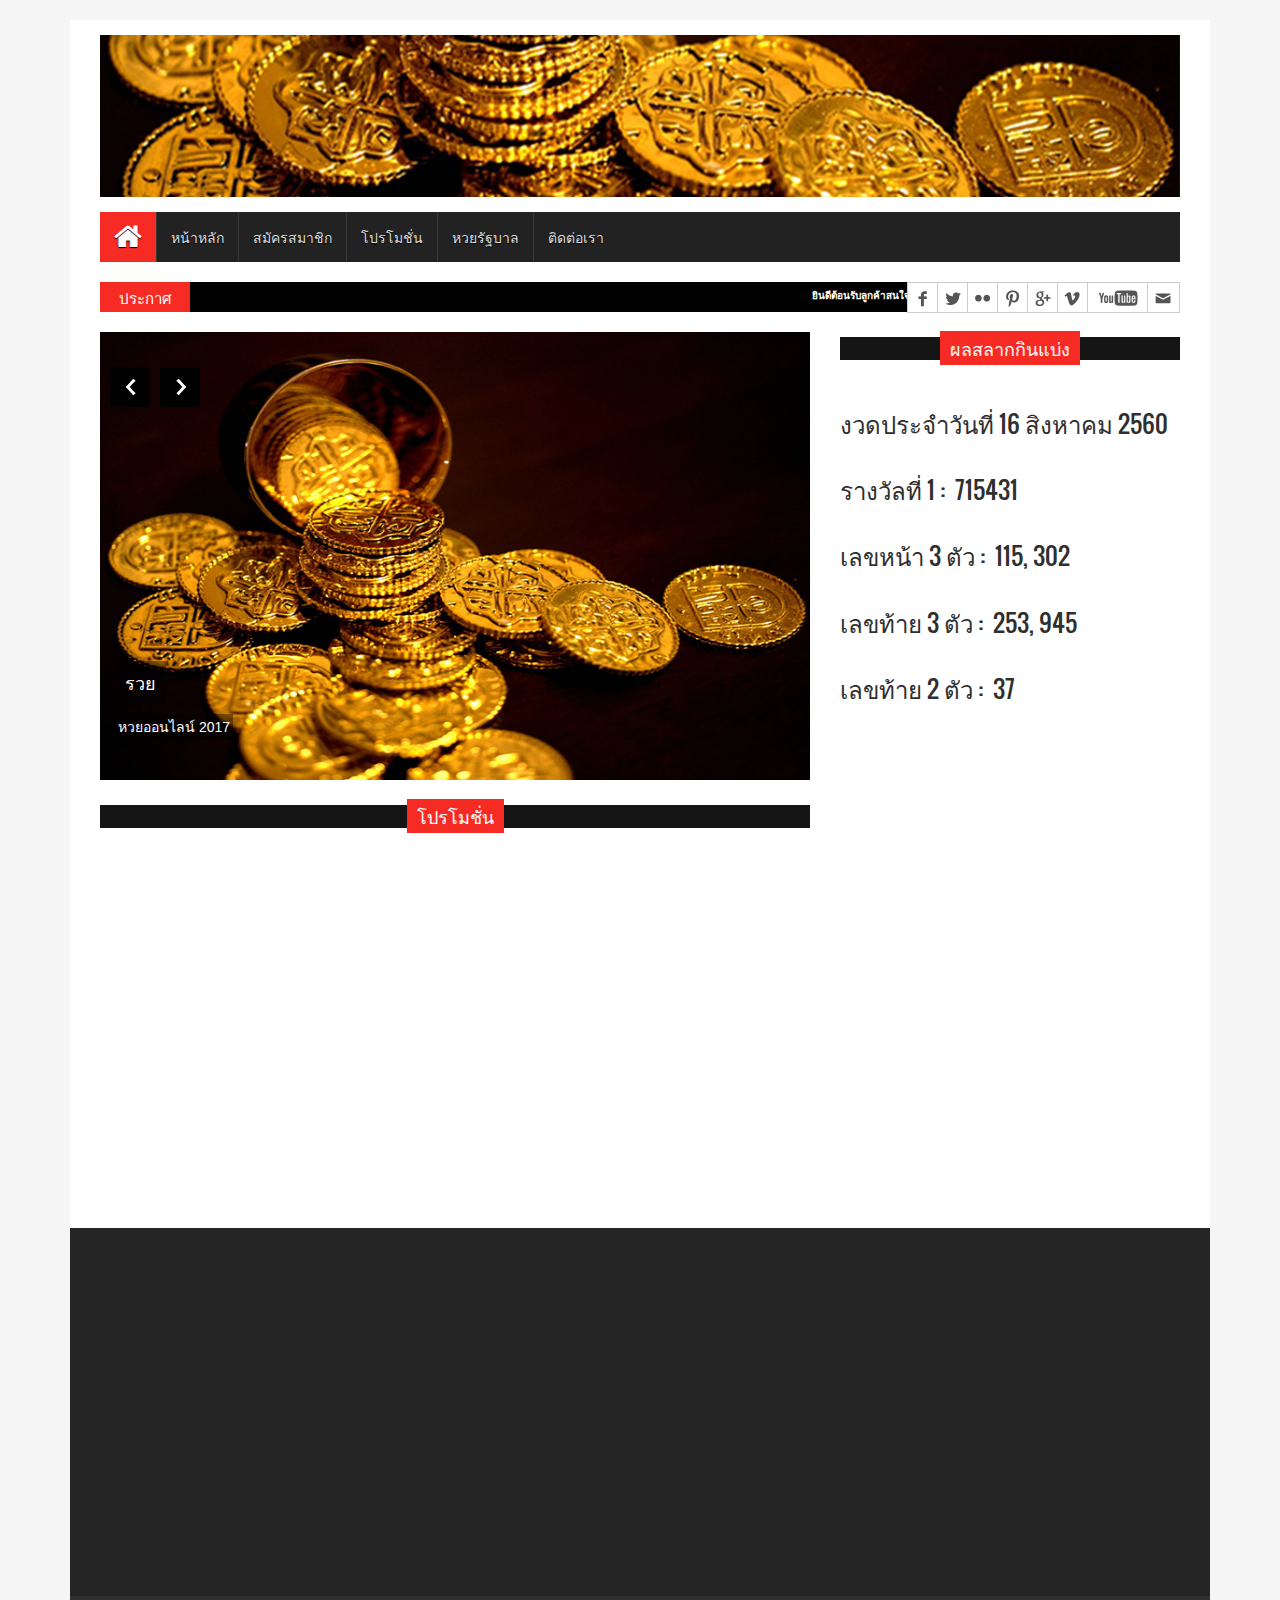
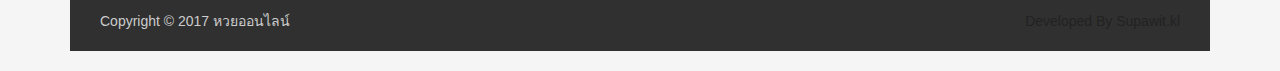
==== commit c4d74692: "SS*" ====
--- a/home.html
+++ b/home.html
@@ -1,317 +1,325 @@
-<!DOCTYPE html>
-<html>
-<head>
-<title>:: หวยออนไลน์ ::</title>
-<meta charset="utf-8">
-<meta http-equiv="X-UA-Compatible" content="IE=edge">
-<meta name="viewport" content="width=device-width, initial-scale=1">
-<link rel="stylesheet" type="text/css"
-	href="assets/css/bootstrap.min.css">
-<link rel="stylesheet" type="text/css"
-	href="assets/css/font-awesome.min.css">
-<link rel="stylesheet" type="text/css" href="assets/css/animate.css">
-<link rel="stylesheet" type="text/css" href="assets/css/font.css">
-<link rel="stylesheet" type="text/css" href="assets/css/li-scroller.css">
-<link rel="stylesheet" type="text/css" href="assets/css/slick.css">
-<link rel="stylesheet" type="text/css"
-	href="assets/css/jquery.fancybox.css">
-<link rel="stylesheet" type="text/css" href="assets/css/theme.css">
-<link rel="stylesheet" type="text/css" href="assets/css/style.css">
-<!--[if lt IE 9]>
-<script src="assets/js/html5shiv.min.js"></script>
-<script src="assets/js/respond.min.js"></script>
-<![endif]-->
-</head>
-<body>
-	<div id="preloader">
-		<div id="status">&nbsp;</div>
-	</div>
-	<a class="scrollToTop" href="#"><i class="fa fa-angle-up"></i></a>
-	<div class="container">
-		<header id="header">
-			<div class="row">
-				<div class="col-lg-12 col-md-12 col-sm-12">
-					<div class="header_bottom">
-						<div class="">
-							<a href="home.html"><img src="images/banner.jpg" alt=""
-								style="width: 100%;"></a>
-						</div>
-					</div>
-				</div>
-			</div>
-		</header>
-		<section id="navArea">
-			<nav class="navbar navbar-inverse" role="navigation">
-				<div class="navbar-header">
-					<button type="button" class="navbar-toggle collapsed"
-						data-toggle="collapse" data-target="#navbar" aria-expanded="false"
-						aria-controls="navbar">
-						<span class="sr-only">Toggle navigation</span> <span
-							class="icon-bar"></span> <span class="icon-bar"></span> <span
-							class="icon-bar"></span>
-					</button>
-				</div>
-				<div id="navbar" class="navbar-collapse collapse">
-					<ul class="nav navbar-nav main_nav">
-						<li class="active"><a href="home.html"><span
-								class="fa fa-home desktop-home"></span><span class="mobile-show">Home</span></a></li>
-						<li><a href="#">หน้าหลัก</a></li>
-						<li><a href="#">สมัครสมาชิก</a></li>
-						<li><a href="#">โปรโมชั่น</a></li>
-						<li><a href="#">หวยรัฐบาล</a></li>
-						<li><a href="pages/#">ติดต่อเรา</a></li>
-					</ul>
-				</div>
-			</nav>
-		</section>
-		<section id="newsSection">
-			<div class="row">
-				<div class="col-lg-12 col-md-12">
-					<div class="latest_newsarea">
-						<span>ประกาศ</span>
-						<ul id="ticker01" class="news_sticker">
-							<li><a href="#">ยินดีต้อนรับลูกค้าสนใจแทงหวยออนไลน์
-									สามารถโทรสอบถามรายละเอียดการสมัคร หรือ แจ้งปัญหาได้ 24 ชม.</a></li>
-						</ul>
-						<div class="social_area">
-							<ul class="social_nav">
-								<li class="facebook"><a href="#"></a></li>
-								<li class="twitter"><a href="#"></a></li>
-								<li class="flickr"><a href="#"></a></li>
-								<li class="pinterest"><a href="#"></a></li>
-								<li class="googleplus"><a href="#"></a></li>
-								<li class="vimeo"><a href="#"></a></li>
-								<li class="youtube"><a href="#"></a></li>
-								<li class="mail"><a href="#"></a></li>
-							</ul>
-						</div>
-					</div>
-				</div>
-			</div>
-		</section>
-		<section id="sliderSection">
-			<div class="row">
-				<div class="col-lg-8 col-md-8 col-sm-8">
-					<div class="slick_slider">
-						<div class="single_iteam">
-							<a href="pages/single_page.html"> <img
-								src="images/slider_img1.jpg" alt=""></a>
-							<div class="slider_article">
-								<h2>
-									<a class="slider_tittle" href="pages/single_page.html">รวย</a>
-								</h2>
-								<p>หวยออนไลน์ 2017</p>
-							</div>
-						</div>
-						<div class="single_iteam">
-							<a href="pages/single_page.html"> <img
-								src="images/slider_img1.jpg" alt=""></a>
-							<div class="slider_article">
-								<h2>
-									<a class="slider_tittle" href="pages/single_page.html">รวย</a>
-								</h2>
-								<p>หวยออนไลน์ 2017</p>
-							</div>
-						</div>
-						<div class="single_iteam">
-							<a href="pages/single_page.html"> <img
-								src="images/slider_img1.jpg" alt=""></a>
-							<div class="slider_article">
-								<h2>
-									<a class="slider_tittle" href="pages/single_page.html">รวย</a>
-								</h2>
-								<p>หวยออนไลน์ 2017</p>
-							</div>
-						</div>
-						<div class="single_iteam">
-							<a href="pages/single_page.html"> <img
-								src="images/slider_img1.jpg" alt=""></a>
-							<div class="slider_article">
-								<h2>
-									<a class="slider_tittle" href="pages/single_page.html">รวย</a>
-								</h2>
-								<p>หวยออนไลน์ 2017</p>
-							</div>
-						</div>
-					</div>
-				</div>
-				<div class="col-lg-4 col-md-4 col-sm-4">
-					<div class="latest_post">
-						<h2>
-							<span>ผลสลากกินแบ่ง</span>
-						</h2>
-						<div class="latest_post_container">
-							<div id="prev-button">
-								<i class="fa fa-chevron-up"></i>
-							</div>
-							<ul class="latest_postnav">
-								<li>
-									<div class="media">
-										<a href="pages/single_page.html" class="media-left"><h3>
-												งวดประจำวันที่ 16 สิงหาคม 2560</h3></a>
-									</div>
-								</li>
-								<li>
-									<div class="media">
-										<a href="pages/single_page.html" class="media-left"><h3>
-												รางวัลที่ 1 :</h3></a>
-										<div class="media-body">
-											<a href="pages/single_page.html" class="catg_title"><h3>715431</h3></a>
-										</div>
-									</div>
-								</li>
-								<li>
-									<div class="media">
-										<a href="pages/single_page.html" class="media-left"><h3>
-												เลขหน้า 3 ตัว :</h3></a>
-										<div class="media-body">
-											<a href="pages/single_page.html" class="catg_title"><h3>115,
-													302</h3></a>
-										</div>
-									</div>
-								</li>
-								<li>
-									<div class="media">
-										<a href="pages/single_page.html" class="media-left"><h3>
-												เลขท้าย 3 ตัว :</h3></a>
-										<div class="media-body">
-											<a href="pages/single_page.html" class="catg_title"><h3>253,
-													945</h3></a>
-										</div>
-									</div>
-								</li>
-								<li>
-									<div class="media">
-										<a href="pages/single_page.html" class="media-left"><h3>
-												เลขท้าย 2 ตัว :</h3></a>
-										<div class="media-body">
-											<a href="pages/single_page.html" class="catg_title"><h3>37</h3></a>
-										</div>
-									</div>
-								</li>
-							</ul>
-							<div id="next-button">
-								<i class="fa  fa-chevron-down"></i>
-							</div>
-						</div>
-					</div>
-				</div>
-			</div>
-		</section>
-		<section id="contentSection">
-			<div class="row">
-				<div class="col-lg-8 col-md-8 col-sm-8">
-					<div class="left_content">
-						<aside class="right_content">
-							<div class="single_post_content">
-								<h2>
-									<span>โปรโมชั่น</span>
-								</h2>
-								<div class="single_post_content_left">
-									<ul class="business_catgnav  wow fadeInDown">
-										<li>
-											<figure class="bsbig_fig">
-												<a href="pages/single_page.html" class="featured_img"> <img
-													alt="" src="images/featured_img1.jpg"> <span
-													class="overlay"></span>
-												</a>
-												<figcaption>
-													<a href="pages/single_page.html">รวย</a>
-												</figcaption>
-												<p>หวยออนไลน์ 2017...</p>
-											</figure>
-										</li>
-									</ul>
-								</div>
-								<div class="single_post_content_right">
-									<ul class="spost_nav">
-										<li>
-											<div class="media wow fadeInDown">
-												<a href="pages/single_page.html" class="media-left"> <img
-													alt="" src="images/post_img1.jpg">
-												</a>
-												<div class="media-body">
-													<a href="pages/single_page.html" class="catg_title">หวยออนไลน์
-														2017...</a>
-												</div>
-											</div>
-										</li>
-										<li>
-											<div class="media wow fadeInDown">
-												<a href="pages/single_page.html" class="media-left"> <img
-													alt="" src="images/post_img1.jpg">
-												</a>
-												<div class="media-body">
-													<a href="pages/single_page.html" class="catg_title">หวยออนไลน์
-														2017...</a>
-												</div>
-											</div>
-										</li>
-										<li>
-											<div class="media wow fadeInDown">
-												<a href="pages/single_page.html" class="media-left"> <img
-													alt="" src="images/post_img1.jpg">
-												</a>
-												<div class="media-body">
-													<a href="pages/single_page.html" class="catg_title">หวยออนไลน์
-														2017...</a>
-												</div>
-											</div>
-										</li>
-										<li>
-											<div class="media wow fadeInDown">
-												<a href="pages/single_page.html" class="media-left"> <img
-													alt="" src="images/post_img1.jpg">
-												</a>
-												<div class="media-body">
-													<a href="pages/single_page.html" class="catg_title">หวยออนไลน์
-														2017...</a>
-												</div>
-											</div>
-										</li>
-									</ul>
-								</div>
-							</div>
-						</aside>
-					</div>
-				</div>
-			</div>
-		</section>
-		<footer id="footer">
-			<div class="footer_top">
-				<div class="row">
-					<div class="col-lg-4 col-md-4 col-sm-4">
-						<div class="footer_widget wow fadeInDown">
-							<h2>Tag</h2>
-							<ul class="tag_nav">
-								<li><a href="#">หวยรัฐบาล</a></li>
-								<li><a href="#">หวยหุ้น</a></li>
-							</ul>
-						</div>
-					</div>
-					<div class="col-lg-4 col-md-4 col-sm-4">
-						<div class="footer_widget wow fadeInRightBig">
-							<h2>ติดต่อ</h2>
-							<p>รับแทงพนันออนไลน์ตลอด 24 ชม.</p>
-						</div>
-					</div>
-				</div>
-			</div>
-			<div class="footer_bottom">
-				<p class="copyright">
-					Copyright &copy; 2017 <a href="home.html">หวยออนไลน์</a>
-				</p>
-				<p class="developer">Developed By Supawit.kl</p>
-			</div>
-		</footer>
-	</div>
-	<script src="assets/js/jquery.min.js"></script>
-	<script src="assets/js/wow.min.js"></script>
-	<script src="assets/js/bootstrap.min.js"></script>
-	<script src="assets/js/slick.min.js"></script>
-	<script src="assets/js/jquery.li-scroller.1.0.js"></script>
-	<script src="assets/js/jquery.newsTicker.min.js"></script>
-	<script src="assets/js/jquery.fancybox.pack.js"></script>
-	<script src="assets/js/custom.js"></script>
-</body>
+<!DOCTYPE html>
+<html>
+<head>
+<title>:: หวยออนไลน์ ::</title>
+<meta charset="utf-8">
+<meta http-equiv="X-UA-Compatible" content="IE=edge">
+<meta name="viewport" content="width=device-width, initial-scale=1">
+<link rel="stylesheet" type="text/css"
+	href="assets/css/bootstrap.min.css">
+<link rel="stylesheet" type="text/css"
+	href="assets/css/font-awesome.min.css">
+<link rel="stylesheet" type="text/css" href="assets/css/animate.css">
+<link rel="stylesheet" type="text/css" href="assets/css/font.css">
+<link rel="stylesheet" type="text/css" href="assets/css/li-scroller.css">
+<link rel="stylesheet" type="text/css" href="assets/css/slick.css">
+<link rel="stylesheet" type="text/css"
+	href="assets/css/jquery.fancybox.css">
+<link rel="stylesheet" type="text/css" href="assets/css/theme.css">
+<link rel="stylesheet" type="text/css" href="assets/css/style.css">
+<!--[if lt IE 9]>
+<script src="assets/js/html5shiv.min.js"></script>
+<script src="assets/js/respond.min.js"></script>
+<![endif]-->
+</head>
+<body>
+	<div id="preloader">
+		<div id="status">&nbsp;</div>
+	</div>
+	<a class="scrollToTop" href="#"><i class="fa fa-angle-up"></i></a>
+	<div class="container">
+		<header id="header">
+			<div class="row">
+				<div class="col-lg-12 col-md-12 col-sm-12">
+					<div class="header_bottom">
+						<div class="">
+							<a href="home.html"><img src="images/banner.jpg" alt=""
+								style="width: 100%;"></a>
+						</div>
+					</div>
+				</div>
+			</div>
+		</header>
+		<section id="navArea">
+			<nav class="navbar navbar-inverse" role="navigation">
+				<div class="navbar-header">
+					<button type="button" class="navbar-toggle collapsed"
+						data-toggle="collapse" data-target="#navbar" aria-expanded="false"
+						aria-controls="navbar">
+						<span class="sr-only">Toggle navigation</span> <span
+							class="icon-bar"></span> <span class="icon-bar"></span> <span
+							class="icon-bar"></span>
+					</button>
+				</div>
+				<div id="navbar" class="navbar-collapse collapse">
+					<ul class="nav navbar-nav main_nav">
+						<li class="active"><a href="home.html"><span
+								class="fa fa-home desktop-home"></span><span class="mobile-show">Home</span></a></li>
+						<li><a href="#">หน้าหลัก</a></li>
+						<li><a href="#">สมัครสมาชิก</a></li>
+						<li><a href="#">โปรโมชั่น</a></li>
+						<li><a href="#">หวยรัฐบาล</a></li>
+						<li><a href="pages/#">ติดต่อเรา</a></li>
+					</ul>
+				</div>
+			</nav>
+		</section>
+		<section id="newsSection">
+			<div class="row">
+				<div class="col-lg-12 col-md-12">
+					<div class="latest_newsarea">
+						<span>ประกาศ</span>
+						<ul id="ticker01" class="news_sticker">
+							<li><a href="#">ยินดีต้อนรับลูกค้าสนใจแทงหวยออนไลน์
+									สามารถโทรสอบถามรายละเอียดการสมัคร หรือ แจ้งปัญหาได้ 24 ชม.</a></li>
+						</ul>
+						<div class="social_area">
+							<ul class="social_nav">
+								<li class="facebook"><a href="#"></a></li>
+								<li class="twitter"><a href="#"></a></li>
+								<li class="flickr"><a href="#"></a></li>
+								<li class="pinterest"><a href="#"></a></li>
+								<li class="googleplus"><a href="#"></a></li>
+								<li class="vimeo"><a href="#"></a></li>
+								<li class="youtube"><a href="#"></a></li>
+								<li class="mail"><a href="#"></a></li>
+							</ul>
+						</div>
+					</div>
+				</div>
+			</div>
+		</section>
+		<section id="sliderSection">
+			<div class="row">
+				<div class="col-lg-8 col-md-8 col-sm-8">
+					<div class="slick_slider">
+						<div class="single_iteam">
+							<a href="pages/single_page.html"> <img
+								src="images/slider_img1.jpg" alt=""></a>
+							<div class="slider_article">
+								<h2>
+									<a class="slider_tittle" href="pages/single_page.html">รวย</a>
+								</h2>
+								<p>หวยออนไลน์ 2017</p>
+							</div>
+						</div>
+						<div class="single_iteam">
+							<a href="pages/single_page.html"> <img
+								src="images/slider_img1.jpg" alt=""></a>
+							<div class="slider_article">
+								<h2>
+									<a class="slider_tittle" href="pages/single_page.html">รวย</a>
+								</h2>
+								<p>หวยออนไลน์ 2017</p>
+							</div>
+						</div>
+						<div class="single_iteam">
+							<a href="pages/single_page.html"> <img
+								src="images/slider_img1.jpg" alt=""></a>
+							<div class="slider_article">
+								<h2>
+									<a class="slider_tittle" href="pages/single_page.html">รวย</a>
+								</h2>
+								<p>หวยออนไลน์ 2017</p>
+							</div>
+						</div>
+						<div class="single_iteam">
+							<a href="pages/single_page.html"> <img
+								src="images/slider_img1.jpg" alt=""></a>
+							<div class="slider_article">
+								<h2>
+									<a class="slider_tittle" href="pages/single_page.html">รวย</a>
+								</h2>
+								<p>หวยออนไลน์ 2017</p>
+							</div>
+						</div>
+					</div>
+				</div>
+				<div class="col-lg-4 col-md-4 col-sm-4">
+					<div class="latest_post">
+						<h2>
+							<span>ผลสลากกินแบ่ง</span>
+						</h2>
+						<div class="latest_post_container">
+							<div id="prev-button">
+								<i class="fa fa-chevron-up"></i>
+							</div>
+							<ul class="latest_postnav">
+								<li>
+									<div class="media">
+										<a href="pages/single_page.html" class="media-left">
+											<h3>งวดประจำวันที่ 16 สิงหาคม 2560</h3>
+										</a>
+									</div>
+								</li>
+								<li>
+									<div class="media">
+										<a href="pages/single_page.html" class="media-left">
+											<h3>รางวัลที่ 1 :</h3></a>
+										<div class="media-body">
+											<a href="pages/single_page.html" class="catg_title">
+												<h3>715431</h3>
+											</a>
+										</div>
+									</div>
+								</li>
+								<li>
+									<div class="media">
+										<a href="pages/single_page.html" class="media-left">
+											<h3>เลขหน้า 3 ตัว :</h3></a>
+										<div class="media-body">
+											<a href="pages/single_page.html" class="catg_title">
+												<h3>115, 302</h3>
+											</a>
+										</div>
+									</div>
+								</li>
+								<li>
+									<div class="media">
+										<a href="pages/single_page.html" class="media-left">
+											<h3>เลขท้าย 3 ตัว :</h3></a>
+										<div class="media-body">
+											<a href="pages/single_page.html" class="catg_title">
+												<h3>253, 945</h3>
+											</a>
+										</div>
+									</div>
+								</li>
+								<li>
+									<div class="media">
+										<a href="pages/single_page.html" class="media-left">
+											<h3>เลขท้าย 2 ตัว :</h3>
+										</a>
+										<div class="media-body">
+											<a href="pages/single_page.html" class="catg_title">
+												<h3>37</h3>
+											</a>
+										</div>
+									</div>
+								</li>
+							</ul>
+							<div id="next-button">
+								<i class="fa  fa-chevron-down"></i>
+							</div>
+						</div>
+					</div>
+				</div>
+			</div>
+		</section>
+		<section id="contentSection">
+			<div class="row">
+				<div class="col-lg-8 col-md-8 col-sm-8">
+					<div class="left_content">
+						<aside class="right_content">
+							<div class="single_post_content">
+								<h2>
+									<span>โปรโมชั่น</span>
+								</h2>
+								<div class="single_post_content_left">
+									<ul class="business_catgnav  wow fadeInDown">
+										<li>
+											<figure class="bsbig_fig">
+												<a href="pages/single_page.html" class="featured_img"> <img
+													alt="" src="images/featured_img1.jpg"> <span
+													class="overlay"></span>
+												</a>
+												<figcaption>
+													<a href="pages/single_page.html">รวย</a>
+												</figcaption>
+												<p>หวยออนไลน์ 2017...</p>
+											</figure>
+										</li>
+									</ul>
+								</div>
+								<div class="single_post_content_right">
+									<ul class="spost_nav">
+										<li>
+											<div class="media wow fadeInDown">
+												<a href="pages/single_page.html" class="media-left"> <img
+													alt="" src="images/post_img1.jpg">
+												</a>
+												<div class="media-body">
+													<a href="pages/single_page.html" class="catg_title">หวยออนไลน์
+														2017...</a>
+												</div>
+											</div>
+										</li>
+										<li>
+											<div class="media wow fadeInDown">
+												<a href="pages/single_page.html" class="media-left"> <img
+													alt="" src="images/post_img1.jpg">
+												</a>
+												<div class="media-body">
+													<a href="pages/single_page.html" class="catg_title">หวยออนไลน์
+														2017...</a>
+												</div>
+											</div>
+										</li>
+										<li>
+											<div class="media wow fadeInDown">
+												<a href="pages/single_page.html" class="media-left"> <img
+													alt="" src="images/post_img1.jpg">
+												</a>
+												<div class="media-body">
+													<a href="pages/single_page.html" class="catg_title">หวยออนไลน์
+														2017...</a>
+												</div>
+											</div>
+										</li>
+										<li>
+											<div class="media wow fadeInDown">
+												<a href="pages/single_page.html" class="media-left"> <img
+													alt="" src="images/post_img1.jpg">
+												</a>
+												<div class="media-body">
+													<a href="pages/single_page.html" class="catg_title">หวยออนไลน์
+														2017...</a>
+												</div>
+											</div>
+										</li>
+									</ul>
+								</div>
+							</div>
+						</aside>
+					</div>
+				</div>
+			</div>
+		</section>
+		<footer id="footer">
+			<div class="footer_top">
+				<div class="row">
+					<div class="col-lg-4 col-md-4 col-sm-4">
+						<div class="footer_widget wow fadeInDown">
+							<h2>Tag</h2>
+							<ul class="tag_nav">
+								<li><a href="#">หวยรัฐบาล</a></li>
+								<li><a href="#">หวยหุ้น</a></li>
+							</ul>
+						</div>
+					</div>
+					<div class="col-lg-4 col-md-4 col-sm-4">
+						<div class="footer_widget wow fadeInRightBig">
+							<h2>ติดต่อ</h2>
+							<p>รับแทงพนันออนไลน์ตลอด 24 ชม.</p>
+						</div>
+					</div>
+				</div>
+			</div>
+			<div class="footer_bottom">
+				<p class="copyright">
+					Copyright &copy; 2017 <a href="home.html">หวยออนไลน์</a>
+				</p>
+				<p class="developer">Developed By Supawit.kl</p>
+			</div>
+		</footer>
+	</div>
+	<script src="assets/js/jquery.min.js"></script>
+	<script src="assets/js/wow.min.js"></script>
+	<script src="assets/js/bootstrap.min.js"></script>
+	<script src="assets/js/slick.min.js"></script>
+	<script src="assets/js/jquery.li-scroller.1.0.js"></script>
+	<script src="assets/js/jquery.newsTicker.min.js"></script>
+	<script src="assets/js/jquery.fancybox.pack.js"></script>
+	<script src="assets/js/custom.js"></script>
+</body>
 </html>--- a/assets/css/font.css
+++ b/assets/css/font.css
@@ -1,3 +1,22 @@
-@font-face{font-family:"Oswald"; font-style:normal; font-weight:400; src:local("Oswald Regular"),local("Oswald-Regular"),url("../fonts/Oswald-Regular-400.woff") format("woff")}
-@font-face{font-family:"Varela"; font-style:normal; font-weight:400; src:local("Varela"),url("../fonts/Varela-400.woff") format("woff")}
-@font-face{font-family:"Open Sans"; font-style:normal; font-weight:400; src:local("Open Sans"),local("OpenSans"),url("../fonts/OpenSans-400.woff") format("woff")}+@font-face {
+	font-family: "Oswald";
+	font-style: normal;
+	font-weight: 400;
+	src: local("Oswald Regular"), local("Oswald-Regular"),
+		url("../fonts/Oswald-Regular-400.woff") format("woff")
+}
+
+@font-face {
+	font-family: "Varela";
+	font-style: normal;
+	font-weight: 400;
+	src: local("Varela"), url("../fonts/Varela-400.woff") format("woff")
+}
+
+@font-face {
+	font-family: "Open Sans";
+	font-style: normal;
+	font-weight: 400;
+	src: local("Open Sans"), local("OpenSans"),
+		url("../fonts/OpenSans-400.woff") format("woff")
+}